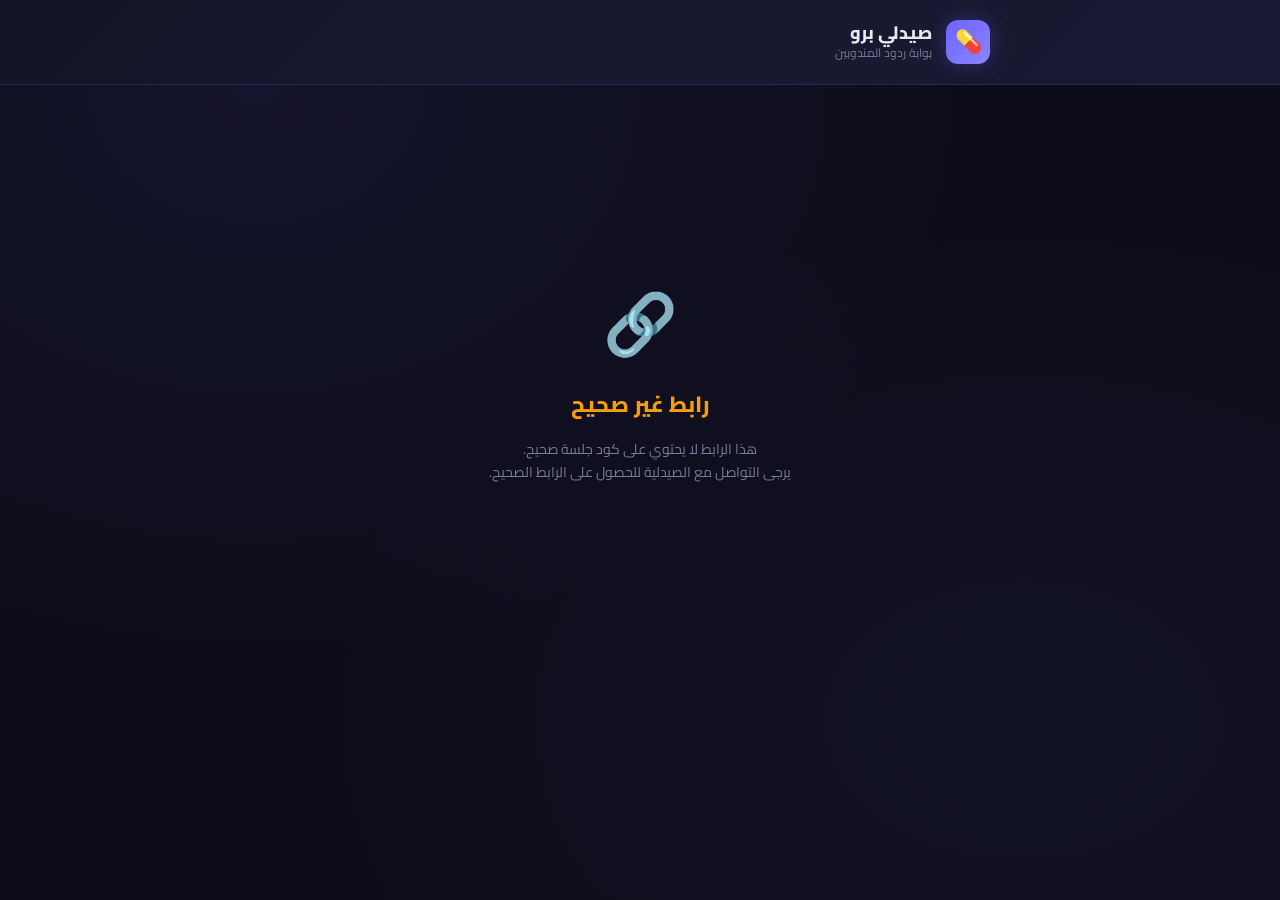
==== docs/index.html @ c00ca16e "feat: add rep web portal + local WiFi sync - Add docs/index.html: beautiful Arabic rep portal for Gi" ====
<!DOCTYPE html>
<html lang="ar" dir="rtl">
<head>
  <meta charset="UTF-8" />
  <meta name="viewport" content="width=device-width, initial-scale=1.0" />
  <title>صيدلي برو - رد المندوب</title>
  <meta name="description" content="بوابة ردود مندوبي المبيعات - صيدلي برو" />
  <link rel="preconnect" href="https://fonts.googleapis.com" />
  <link rel="preconnect" href="https://fonts.gstatic.com" crossorigin />
  <link href="https://fonts.googleapis.com/css2?family=Cairo:wght@400;600;700;800;900&display=swap" rel="stylesheet" />

  <style>
    /* ══════════════════════ RESET & BASE ══════════════════════ */
    *, *::before, *::after { box-sizing: border-box; margin: 0; padding: 0; }

    :root {
      --primary: #6C63FF;
      --primary-light: #8B85FF;
      --primary-glow: rgba(108, 99, 255, 0.3);
      --success: #22C55E;
      --success-light: rgba(34, 197, 94, 0.15);
      --danger: #EF4444;
      --danger-light: rgba(239, 68, 68, 0.15);
      --warning: #F59E0B;
      --warning-light: rgba(245, 158, 11, 0.15);
      --dark: #0D0D1A;
      --dark-card: #141428;
      --dark-card2: #1A1A35;
      --dark-border: rgba(108, 99, 255, 0.2);
      --text: #E8E8F0;
      --text-muted: #7A7A9A;
      --text-light: #B0B0CC;
      --glass: rgba(255, 255, 255, 0.04);
      --glass-border: rgba(255, 255, 255, 0.08);
    }

    html, body {
      min-height: 100vh;
      background: var(--dark);
      font-family: 'Cairo', sans-serif;
      color: var(--text);
      line-height: 1.6;
    }

    body {
      background: radial-gradient(ellipse at 20% 10%, rgba(108, 99, 255, 0.08) 0%, transparent 50%),
                  radial-gradient(ellipse at 80% 80%, rgba(108, 99, 255, 0.05) 0%, transparent 50%),
                  var(--dark);
    }

    /* ══════════════════════ SCROLLBAR ══════════════════════ */
    ::-webkit-scrollbar { width: 6px; }
    ::-webkit-scrollbar-track { background: var(--dark-card); }
    ::-webkit-scrollbar-thumb { background: var(--primary); border-radius: 3px; }

    /* ══════════════════════ HEADER ══════════════════════ */
    .header {
      background: linear-gradient(135deg, var(--dark-card) 0%, var(--dark-card2) 100%);
      border-bottom: 1px solid var(--dark-border);
      padding: 20px 24px;
      position: sticky;
      top: 0;
      z-index: 100;
      backdrop-filter: blur(20px);
    }

    .header-inner {
      max-width: 700px;
      margin: 0 auto;
      display: flex;
      align-items: center;
      gap: 14px;
    }

    .logo {
      width: 44px;
      height: 44px;
      background: linear-gradient(135deg, var(--primary), var(--primary-light));
      border-radius: 12px;
      display: flex;
      align-items: center;
      justify-content: center;
      font-size: 22px;
      box-shadow: 0 0 20px var(--primary-glow);
      flex-shrink: 0;
    }

    .header-text h1 {
      font-size: 18px;
      font-weight: 800;
      color: var(--text);
      line-height: 1.2;
    }

    .header-text p {
      font-size: 12px;
      color: var(--text-muted);
    }

    /* ══════════════════════ CONTAINER ══════════════════════ */
    .container {
      max-width: 700px;
      margin: 0 auto;
      padding: 24px 16px 100px;
    }

    /* ══════════════════════ LOADING STATE ══════════════════════ */
    #loading-screen {
      display: flex;
      flex-direction: column;
      align-items: center;
      justify-content: center;
      min-height: 60vh;
      gap: 20px;
    }

    .spinner {
      width: 56px;
      height: 56px;
      border: 3px solid var(--dark-border);
      border-top-color: var(--primary);
      border-radius: 50%;
      animation: spin 0.8s linear infinite;
    }

    @keyframes spin { to { transform: rotate(360deg); } }

    .loading-text {
      color: var(--text-muted);
      font-size: 15px;
    }

    /* ══════════════════════ ERROR STATE ══════════════════════ */
    #error-screen {
      display: none;
      flex-direction: column;
      align-items: center;
      justify-content: center;
      min-height: 60vh;
      gap: 16px;
      text-align: center;
      padding: 24px;
    }

    .error-icon {
      font-size: 60px;
      animation: shake 0.5s ease;
    }

    @keyframes shake {
      0%, 100% { transform: translateX(0); }
      25% { transform: translateX(-8px); }
      75% { transform: translateX(8px); }
    }

    .error-title {
      font-size: 22px;
      font-weight: 800;
      color: var(--danger);
    }

    .error-msg {
      font-size: 14px;
      color: var(--text-muted);
      max-width: 320px;
    }

    /* ══════════════════════ SUCCESS STATE ══════════════════════ */
    #success-screen {
      display: none;
      flex-direction: column;
      align-items: center;
      justify-content: center;
      min-height: 60vh;
      gap: 20px;
      text-align: center;
      padding: 24px;
    }

    .success-icon {
      font-size: 70px;
      animation: bounce 0.6s ease;
    }

    @keyframes bounce {
      0% { transform: scale(0.3); opacity: 0; }
      60% { transform: scale(1.1); }
      100% { transform: scale(1); opacity: 1; }
    }

    .success-title {
      font-size: 26px;
      font-weight: 900;
      color: var(--success);
    }

    .success-subtitle {
      font-size: 14px;
      color: var(--text-muted);
    }

    .response-code-card {
      background: var(--dark-card2);
      border: 2px solid var(--success);
      border-radius: 20px;
      padding: 24px 32px;
      text-align: center;
      box-shadow: 0 0 30px rgba(34, 197, 94, 0.2);
      margin-top: 8px;
    }

    .response-code-label {
      font-size: 13px;
      color: var(--text-muted);
      margin-bottom: 8px;
    }

    .response-code-value {
      font-size: 38px;
      font-weight: 900;
      color: var(--success);
      letter-spacing: 6px;
      direction: ltr;
      display: block;
    }

    .response-code-hint {
      font-size: 12px;
      color: var(--text-muted);
      margin-top: 10px;
    }

    /* ══════════════════════ MAIN CONTENT ══════════════════════ */
    #main-screen {
      display: none;
    }

    /* ══════════════════════ SESSION INFO CARD ══════════════════════ */
    .session-card {
      background: linear-gradient(135deg, var(--dark-card) 0%, var(--dark-card2) 100%);
      border: 1px solid var(--dark-border);
      border-radius: 20px;
      padding: 20px;
      margin-bottom: 20px;
      position: relative;
      overflow: hidden;
    }

    .session-card::before {
      content: '';
      position: absolute;
      top: 0;
      right: 0;
      width: 100px;
      height: 100px;
      background: radial-gradient(circle, var(--primary-glow) 0%, transparent 70%);
      pointer-events: none;
    }

    .session-badge {
      display: inline-flex;
      align-items: center;
      gap: 6px;
      background: var(--primary-glow);
      border: 1px solid var(--dark-border);
      border-radius: 99px;
      padding: 4px 12px;
      font-size: 11px;
      color: var(--primary-light);
      margin-bottom: 12px;
    }

    .session-badge .dot {
      width: 6px;
      height: 6px;
      background: var(--primary);
      border-radius: 50%;
      animation: pulse 1.5s ease-in-out infinite;
    }

    @keyframes pulse {
      0%, 100% { opacity: 1; transform: scale(1); }
      50% { opacity: 0.5; transform: scale(0.8); }
    }

    .pharmacy-name {
      font-size: 22px;
      font-weight: 900;
      color: var(--text);
      margin-bottom: 8px;
    }

    .session-meta {
      display: flex;
      flex-wrap: wrap;
      gap: 10px;
      margin-top: 12px;
    }

    .meta-chip {
      display: flex;
      align-items: center;
      gap: 6px;
      background: var(--glass);
      border: 1px solid var(--glass-border);
      border-radius: 10px;
      padding: 6px 12px;
      font-size: 12px;
      color: var(--text-light);
    }

    /* ══════════════════════ SECTION TITLE ══════════════════════ */
    .section-header {
      display: flex;
      align-items: center;
      gap: 10px;
      margin: 24px 0 14px;
    }

    .section-title {
      font-size: 16px;
      font-weight: 800;
      color: var(--text);
    }

    .section-count {
      background: var(--primary-glow);
      border: 1px solid var(--dark-border);
      color: var(--primary-light);
      font-size: 12px;
      font-weight: 700;
      padding: 2px 10px;
      border-radius: 99px;
    }

    /* ══════════════════════ ITEM CARD ══════════════════════ */
    .item-card {
      background: var(--dark-card);
      border: 1px solid var(--dark-border);
      border-radius: 16px;
      margin-bottom: 12px;
      overflow: hidden;
      transition: border-color 0.2s, box-shadow 0.2s;
    }

    .item-card:hover { border-color: var(--primary); }
    .item-card.available { border-color: rgba(34, 197, 94, 0.4); }
    .item-card.unavailable { border-color: rgba(239, 68, 68, 0.3); }

    .item-header {
      display: flex;
      align-items: center;
      gap: 12px;
      padding: 14px 16px;
      cursor: pointer;
      user-select: none;
    }

    .item-number {
      width: 32px;
      height: 32px;
      border-radius: 10px;
      background: var(--dark-card2);
      border: 1px solid var(--dark-border);
      display: flex;
      align-items: center;
      justify-content: center;
      font-size: 13px;
      font-weight: 700;
      color: var(--primary-light);
      flex-shrink: 0;
    }

    .item-info { flex: 1; min-width: 0; }

    .item-name {
      font-size: 15px;
      font-weight: 700;
      color: var(--text);
      margin-bottom: 2px;
      white-space: nowrap;
      overflow: hidden;
      text-overflow: ellipsis;
    }

    .item-sub {
      font-size: 12px;
      color: var(--text-muted);
    }

    .avail-toggle {
      display: flex;
      align-items: center;
      gap: 8px;
    }

    .toggle-btn {
      border: none;
      border-radius: 10px;
      padding: 6px 14px;
      font-family: 'Cairo', sans-serif;
      font-size: 12px;
      font-weight: 700;
      cursor: pointer;
      transition: all 0.2s;
    }

    .toggle-yes {
      background: var(--success-light);
      color: var(--success);
      border: 1px solid rgba(34, 197, 94, 0.3);
    }

    .toggle-yes.active {
      background: var(--success);
      color: #fff;
      box-shadow: 0 0 12px rgba(34, 197, 94, 0.4);
    }

    .toggle-no {
      background: var(--danger-light);
      color: var(--danger);
      border: 1px solid rgba(239, 68, 68, 0.3);
    }

    .toggle-no.active {
      background: var(--danger);
      color: #fff;
      box-shadow: 0 0 12px rgba(239, 68, 68, 0.4);
    }

    /* ══════════════════════ ITEM DETAILS (expandable) ══════════════════════ */
    .item-details {
      display: none;
      padding: 0 16px 16px;
      border-top: 1px solid var(--glass-border);
      margin-top: 0;
      animation: slideDown 0.2s ease;
    }

    @keyframes slideDown {
      from { opacity: 0; transform: translateY(-8px); }
      to { opacity: 1; transform: translateY(0); }
    }

    .item-details.open { display: block; }

    .fields-grid {
      display: grid;
      grid-template-columns: 1fr 1fr;
      gap: 10px;
      margin-top: 14px;
    }

    @media (max-width: 480px) {
      .fields-grid { grid-template-columns: 1fr; }
    }

    .field-group { display: flex; flex-direction: column; gap: 6px; }

    .field-label {
      font-size: 11px;
      font-weight: 700;
      color: var(--text-muted);
      text-transform: uppercase;
      letter-spacing: 0.5px;
    }

    .field-input {
      background: var(--dark-card2);
      border: 1px solid var(--dark-border);
      border-radius: 10px;
      padding: 10px 12px;
      color: var(--text);
      font-family: 'Cairo', sans-serif;
      font-size: 14px;
      width: 100%;
      transition: border-color 0.2s;
      direction: ltr;
    }

    .field-input:focus {
      outline: none;
      border-color: var(--primary);
      box-shadow: 0 0 0 3px var(--primary-glow);
    }

    .field-input::placeholder { color: var(--text-muted); }

    .notes-input {
      resize: none;
      height: 70px;
      direction: rtl;
    }

    .alt-input { direction: rtl; }

    .full-col { grid-column: 1 / -1; }

    /* ══════════════════════ PROGRESS BAR ══════════════════════ */
    .progress-bar-container {
      background: var(--dark-card);
      border: 1px solid var(--dark-border);
      border-radius: 16px;
      padding: 16px 20px;
      margin-bottom: 20px;
    }

    .progress-label {
      display: flex;
      justify-content: space-between;
      font-size: 13px;
      color: var(--text-muted);
      margin-bottom: 10px;
    }

    .progress-label span:last-child { color: var(--primary-light); font-weight: 700; }

    .progress-track {
      height: 8px;
      background: var(--dark-card2);
      border-radius: 99px;
      overflow: hidden;
    }

    .progress-fill {
      height: 100%;
      background: linear-gradient(90deg, var(--primary), var(--primary-light));
      border-radius: 99px;
      transition: width 0.4s ease;
      box-shadow: 0 0 10px var(--primary-glow);
    }

    /* ══════════════════════ SUBMIT BUTTON ══════════════════════ */
    .submit-bar {
      position: fixed;
      bottom: 0;
      left: 0;
      right: 0;
      background: var(--dark-card);
      border-top: 1px solid var(--dark-border);
      padding: 16px 20px;
      backdrop-filter: blur(20px);
      z-index: 99;
    }

    .submit-inner {
      max-width: 700px;
      margin: 0 auto;
    }

    .submit-btn {
      width: 100%;
      padding: 16px;
      background: linear-gradient(135deg, var(--primary), var(--primary-light));
      border: none;
      border-radius: 14px;
      color: #fff;
      font-family: 'Cairo', sans-serif;
      font-size: 16px;
      font-weight: 800;
      cursor: pointer;
      transition: all 0.2s;
      box-shadow: 0 4px 20px var(--primary-glow);
      display: flex;
      align-items: center;
      justify-content: center;
      gap: 10px;
    }

    .submit-btn:hover { transform: translateY(-1px); box-shadow: 0 6px 24px var(--primary-glow); }
    .submit-btn:active { transform: translateY(0); }
    .submit-btn:disabled {
      background: var(--dark-card2);
      color: var(--text-muted);
      cursor: not-allowed;
      box-shadow: none;
      transform: none;
    }

    .submit-btn .btn-spinner {
      width: 18px;
      height: 18px;
      border: 2px solid rgba(255,255,255,0.3);
      border-top-color: #fff;
      border-radius: 50%;
      animation: spin 0.7s linear infinite;
      display: none;
    }

    .submit-btn.loading .btn-text { display: none; }
    .submit-btn.loading .btn-spinner { display: block; }

    /* ══════════════════════ COPY BTN ══════════════════════ */
    .copy-btn {
      background: var(--dark-card2);
      border: 1px solid var(--dark-border);
      border-radius: 12px;
      padding: 12px 20px;
      color: var(--text);
      font-family: 'Cairo', sans-serif;
      font-size: 14px;
      font-weight: 700;
      cursor: pointer;
      transition: all 0.2s;
      display: flex;
      align-items: center;
      gap: 8px;
      width: 100%;
      justify-content: center;
      margin-top: 12px;
    }

    .copy-btn:hover { border-color: var(--primary); color: var(--primary-light); }

    /* ══════════════════════ NO CODE STATE ══════════════════════ */
    #nocode-screen {
      display: none;
      flex-direction: column;
      align-items: center;
      justify-content: center;
      min-height: 60vh;
      gap: 16px;
      text-align: center;
      padding: 24px;
    }

    /* ══════════════════════ ALREADY RESPONDED ══════════════════════ */
    #responded-screen {
      display: none;
      flex-direction: column;
      align-items: center;
      justify-content: center;
      min-height: 60vh;
      gap: 16px;
      text-align: center;
      padding: 24px;
    }

    .renew-btn {
      background: var(--primary-glow);
      border: 1px solid var(--dark-border);
      border-radius: 12px;
      padding: 12px 28px;
      color: var(--primary-light);
      font-family: 'Cairo', sans-serif;
      font-size: 14px;
      font-weight: 700;
      cursor: pointer;
      transition: all 0.2s;
      margin-top: 8px;
    }

    .renew-btn:hover { background: var(--primary); color: #fff; }

    /* ══════════════════════ UTILITY ══════════════════════ */
    .text-muted { color: var(--text-muted); font-size: 14px; }
    .mt-8 { margin-top: 8px; }
    .mt-16 { margin-top: 16px; }
  </style>
</head>
<body>

  <!-- HEADER -->
  <div class="header">
    <div class="header-inner">
      <div class="logo">💊</div>
      <div class="header-text">
        <h1>صيدلي برو</h1>
        <p>بوابة ردود المندوبين</p>
      </div>
    </div>
  </div>

  <!-- MAIN CONTAINER -->
  <div class="container">

    <!-- LOADING -->
    <div id="loading-screen">
      <div class="spinner"></div>
      <p class="loading-text">جاري تحميل البيانات...</p>
    </div>

    <!-- NO CODE -->
    <div id="nocode-screen">
      <div style="font-size:60px">🔗</div>
      <div class="error-title" style="color:var(--warning)">رابط غير صحيح</div>
      <p class="text-muted">هذا الرابط لا يحتوي على كود جلسة صحيح.<br/>يرجى التواصل مع الصيدلية للحصول على الرابط الصحيح.</p>
    </div>

    <!-- ERROR -->
    <div id="error-screen">
      <div class="error-icon">❌</div>
      <div class="error-title">حدث خطأ</div>
      <p class="error-msg" id="error-message">تعذّر تحميل البيانات. تحقق من الإنترنت وأعد المحاولة.</p>
      <button class="renew-btn" onclick="location.reload()">🔄 إعادة المحاولة</button>
    </div>

    <!-- ALREADY RESPONDED -->
    <div id="responded-screen">
      <div style="font-size:60px">✅</div>
      <div class="success-title">تم الرد مسبقاً</div>
      <p class="text-muted">لقد قمت بالرد على هذا الطلب من قبل.<br/>إذا أردت تجديد الجلسة، تواصل مع الصيدلية.</p>
      <button class="renew-btn" id="renew-btn">🔄 طلب تجديد الجلسة</button>
    </div>

    <!-- SUCCESS -->
    <div id="success-screen">
      <div class="success-icon">🎉</div>
      <div class="success-title">شكراً! تم إرسال ردك</div>
      <p class="success-subtitle" id="pharmacy-name-success">استلمت الصيدلية ردك بنجاح</p>
      <div class="response-code-card">
        <div class="response-code-label">كود الاستلام (أرسله للصيدلية)</div>
        <span class="response-code-value" id="response-code-display">--------</span>
        <div class="response-code-hint">📋 احفظ هذا الكود - الصيدلية ستطلبه لاستلام ردك</div>
      </div>
      <button class="copy-btn" id="copy-code-btn">
        <span>📋</span>
        <span>نسخ الكود</span>
      </button>
    </div>

    <!-- MAIN FORM -->
    <div id="main-screen">

      <!-- Session Info -->
      <div class="session-card">
        <div class="session-badge">
          <div class="dot"></div>
          <span>جلسة نشطة</span>
        </div>
        <div class="pharmacy-name" id="pharmacy-name">...</div>
        <div class="session-meta">
          <div class="meta-chip">👤 <span id="rep-name">...</span></div>
          <div class="meta-chip">💰 <span id="currency-display">ج.م</span></div>
          <div class="meta-chip">📦 <span id="items-count">0</span> صنف</div>
        </div>
      </div>

      <!-- Progress Bar -->
      <div class="progress-bar-container">
        <div class="progress-label">
          <span>تقدم الرد</span>
          <span id="progress-text">0 / 0</span>
        </div>
        <div class="progress-track">
          <div class="progress-fill" id="progress-fill" style="width:0%"></div>
        </div>
      </div>

      <!-- Items Section Title -->
      <div class="section-header">
        <span>📋</span>
        <span class="section-title">قائمة الأصناف المطلوبة</span>
        <span class="section-count" id="total-count">0</span>
      </div>

      <!-- Items List -->
      <div id="items-list"></div>

    </div><!-- /main-screen -->
  </div><!-- /container -->

  <!-- SUBMIT BAR -->
  <div class="submit-bar" id="submit-bar" style="display:none">
    <div class="submit-inner">
      <button class="submit-btn" id="submit-btn" onclick="submitResponse()">
        <div class="btn-spinner"></div>
        <span class="btn-text">✅ إرسال الردود</span>
      </button>
    </div>
  </div>

  <script>
    // ═══════════════════════════════════════════════════════════
    //  CONFIG  –  نفس بيانات Supabase المستخدمة في التطبيق
    // ═══════════════════════════════════════════════════════════
    const SUPABASE_URL  = 'https://kmrszdvsdqfaaksqhnqf.supabase.co/rest/v1';
    const SUPABASE_BASE = 'https://kmrszdvsdqfaaksqhnqf.supabase.co';
    const SUPABASE_KEY  = 'eyJhbGciOiJIUzI1NiIsInR5cCI6IkpXVCJ9.eyJpc3MiOiJzdXBhYmFzZSIsInJlZiI6ImttcnN6ZHZzZHFmYWFrc3FobnFmIiwicm9sZSI6ImFub24iLCJpYXQiOjE3Nzc0OTYwNTIsImV4cCI6MjA5MzA3MjA1Mn0.ac8p574OhOG9OPuHzCDOxeHNdEiUkFEtFG_l535Pl3A';

    const HEADERS = {
      'apikey': SUPABASE_KEY,
      'Authorization': `Bearer ${SUPABASE_KEY}`,
      'Content-Type': 'application/json',
      'Prefer': 'return=representation',
    };

    // ─── State ───────────────────────────────────────────────
    let sessionData   = null;
    let sessionItems  = [];
    let itemResponses = {}; // { itemId: { is_available, quantity, price, discount, rep_notes, rep_alternative } }

    // ─── Helpers ─────────────────────────────────────────────
    const $ = id => document.getElementById(id);

    function show(id)  { $(id).style.display = 'flex'; }
    function hide(id)  { $(id).style.display = 'none'; }
    function showBlock(id) { $(id).style.display = 'block'; }

    function hideAll() {
      ['loading-screen','error-screen','nocode-screen','responded-screen','success-screen','main-screen']
        .forEach(hide);
      hide('submit-bar');
    }

    function generateCode(len = 8) {
      const chars = 'ABCDEFGHJKLMNPQRSTUVWXYZ23456789';
      return Array.from({length: len}, () => chars[Math.floor(Math.random() * chars.length)]).join('');
    }

    // ─── API Calls ────────────────────────────────────────────
    async function apiFetch(endpoint, options = {}) {
      const res = await fetch(SUPABASE_URL + endpoint, {
        headers: HEADERS,
        ...options
      });
      if (!res.ok) {
        const text = await res.text();
        throw new Error(`HTTP ${res.status}: ${text}`);
      }
      return res.json();
    }

    async function apiPost(endpoint, body) {
      return apiFetch(endpoint, { method: 'POST', body: JSON.stringify(body) });
    }

    async function apiPatch(endpoint, body) {
      const res = await fetch(SUPABASE_URL + endpoint, {
        method: 'PATCH',
        headers: HEADERS,
        body: JSON.stringify(body)
      });
      return res;
    }

    // ─── INIT ─────────────────────────────────────────────────
    async function init() {
      const params = new URLSearchParams(window.location.search);
      const code   = (params.get('code') || '').trim().toUpperCase();

      if (!code) {
        hideAll();
        show('nocode-screen');
        return;
      }

      try {
        // 1. جلب بيانات الجلسة
        const sessions = await apiFetch(
          `/rep_sessions?session_code=eq.${encodeURIComponent(code)}&select=*`
        );

        if (!sessions || sessions.length === 0) {
          hideAll();
          $('error-message').textContent = `لم يتم العثور على الجلسة بالكود: ${code}. تأكد من الرابط أو تواصل مع الصيدلية.`;
          show('error-screen');
          return;
        }

        sessionData = sessions[0];

        // 2. تحقق من الصلاحية
        const expiresAt = new Date(sessionData.expires_at);
        if (expiresAt < new Date() && sessionData.status !== 'responded') {
          hideAll();
          $('error-message').textContent = 'انتهت صلاحية هذا الطلب. يرجى التواصل مع الصيدلية لتجديده.';
          show('error-screen');
          return;
        }

        // 3. تحقق إذا تم الرد مسبقاً
        if (sessionData.status === 'responded') {
          hideAll();
          show('responded-screen');
          $('renew-btn').onclick = () => requestRenewal(code);
          return;
        }

        // 4. جلب الأصناف
        const items = await apiFetch(
          `/session_items?session_id=eq.${sessionData.id}&is_private=eq.0&select=*`
        );

        sessionItems = items || [];

        // 5. عرض الواجهة
        renderUI();

      } catch (err) {
        console.error(err);
        hideAll();
        $('error-message').textContent = 'حدث خطأ في الاتصال: ' + err.message;
        show('error-screen');
      }
    }

    // ─── RENDER UI ───────────────────────────────────────────
    function renderUI() {
      hideAll();

      $('pharmacy-name').textContent       = sessionData.pharmacy_name || 'الصيدلية';
      $('pharmacy-name-success').textContent = `استلمت ${sessionData.pharmacy_name || 'الصيدلية'} ردك بنجاح`;
      $('rep-name').textContent            = sessionData.rep_name || '';
      $('currency-display').textContent    = sessionData.currency || 'ج.م';
      $('items-count').textContent         = sessionItems.length;
      $('total-count').textContent         = sessionItems.length;

      // Render items
      const list = $('items-list');
      list.innerHTML = '';

      sessionItems.forEach((item, idx) => {
        itemResponses[item.id] = {
          is_available: null,
          quantity: item.quantity || 1,
          price: '',
          discount: '',
          rep_notes: '',
          rep_alternative: ''
        };

        list.appendChild(buildItemCard(item, idx + 1));
      });

      updateProgress();
      showBlock('main-screen');
      showBlock('submit-bar');
    }

    // ─── BUILD ITEM CARD ─────────────────────────────────────
    function buildItemCard(item, num) {
      const card = document.createElement('div');
      card.className = 'item-card';
      card.id = `card-${item.id}`;

      const currency = sessionData.currency || 'ج.م';

      card.innerHTML = `
        <div class="item-header" onclick="toggleDetails('${item.id}')">
          <div class="item-number">${num}</div>
          <div class="item-info">
            <div class="item-name">${escHtml(item.drug_name || item.name || 'صنف')}</div>
            <div class="item-sub">${escHtml(item.company || '')} · ${item.quantity || 1} علبة</div>
          </div>
          <div class="avail-toggle" onclick="event.stopPropagation()">
            <button class="toggle-btn toggle-yes" id="yes-${item.id}"
              onclick="setAvailability('${item.id}', true)">✓ متوفر</button>
            <button class="toggle-btn toggle-no" id="no-${item.id}"
              onclick="setAvailability('${item.id}', false)">✗ ناقص</button>
          </div>
        </div>
        <div class="item-details" id="details-${item.id}">
          <div class="fields-grid">
            <div class="field-group">
              <label class="field-label">الكمية المتوفرة</label>
              <input class="field-input" type="number" min="0" placeholder="${item.quantity || 1}"
                id="qty-${item.id}"
                oninput="updateField('${item.id}', 'quantity', this.value)" />
            </div>
            <div class="field-group">
              <label class="field-label">السعر (${currency})</label>
              <input class="field-input" type="number" min="0" step="0.01" placeholder="0.00"
                id="price-${item.id}"
                oninput="updateField('${item.id}', 'price', this.value)" />
            </div>
            <div class="field-group">
              <label class="field-label">الخصم (%)</label>
              <input class="field-input" type="number" min="0" max="100" placeholder="0"
                id="disc-${item.id}"
                oninput="updateField('${item.id}', 'discount', this.value)" />
            </div>
            <div class="field-group">
              <label class="field-label">بديل مقترح</label>
              <input class="field-input alt-input" type="text" placeholder="اسم البديل..."
                id="alt-${item.id}"
                oninput="updateField('${item.id}', 'rep_alternative', this.value)" />
            </div>
            <div class="field-group full-col">
              <label class="field-label">ملاحظات</label>
              <textarea class="field-input notes-input" placeholder="أي ملاحظة إضافية..."
                id="notes-${item.id}"
                oninput="updateField('${item.id}', 'rep_notes', this.value)"></textarea>
            </div>
          </div>
        </div>
      `;

      return card;
    }

    // ─── TOGGLE DETAILS ──────────────────────────────────────
    function toggleDetails(itemId) {
      const det = $(`details-${itemId}`);
      det.classList.toggle('open');
    }

    // ─── SET AVAILABILITY ────────────────────────────────────
    function setAvailability(itemId, available) {
      itemResponses[itemId].is_available = available;

      const yesBtn = $(`yes-${itemId}`);
      const noBtn  = $(`no-${itemId}`);
      const card   = $(`card-${itemId}`);

      yesBtn.classList.toggle('active', available);
      noBtn.classList.toggle('active', !available);
      card.className = `item-card ${available ? 'available' : 'unavailable'}`;

      // Auto-open details when marked as available
      if (available) {
        $(`details-${itemId}`).classList.add('open');
      } else {
        $(`details-${itemId}`).classList.remove('open');
      }

      updateProgress();
    }

    // ─── UPDATE FIELD ────────────────────────────────────────
    function updateField(itemId, field, value) {
      itemResponses[itemId][field] = value;
    }

    // ─── PROGRESS ────────────────────────────────────────────
    function updateProgress() {
      const total    = sessionItems.length;
      const answered = Object.values(itemResponses).filter(r => r.is_available !== null).length;
      const pct      = total > 0 ? Math.round((answered / total) * 100) : 0;

      $('progress-text').textContent = `${answered} / ${total}`;
      $('progress-fill').style.width = pct + '%';

      const btn = $('submit-btn');
      btn.disabled = answered < total;
    }

    // ─── SUBMIT ──────────────────────────────────────────────
    async function submitResponse() {
      const unanswered = sessionItems.filter(
        item => itemResponses[item.id]?.is_available === null
      );

      if (unanswered.length > 0) {
        alert(`يرجى تحديد توفر جميع الأصناف (${unanswered.length} صنف لم يتم الرد عليه)`);
        return;
      }

      const btn = $('submit-btn');
      btn.disabled = true;
      btn.classList.add('loading');

      try {
        // 1. تحديث كل صنف
        for (const item of sessionItems) {
          const resp = itemResponses[item.id];
          await apiPatch(
            `/session_items?id=eq.${item.id}&session_id=eq.${sessionData.id}`,
            {
              is_available:    resp.is_available ? 1 : 0,
              quantity:        resp.quantity ? Number(resp.quantity) : 0,
              price:           resp.price ? Number(resp.price) : 0,
              discount:        resp.discount ? Number(resp.discount) : 0,
              rep_notes:       resp.rep_notes || '',
              rep_alternative: resp.rep_alternative || ''
            }
          );
        }

        // 2. تحديث حالة الجلسة → responded
        await apiPatch(
          `/rep_sessions?id=eq.${sessionData.id}`,
          {
            status: 'responded',
            responded_at: new Date().toISOString()
          }
        );

        // 3. توليد كود الاستلام وحفظه
        const responseCode = generateCode(8);
        await apiPost('/response_codes', {
          response_code: responseCode,
          session_id:    sessionData.id
        });

        // 4. عرض شاشة النجاح
        hideAll();
        $('response-code-display').textContent = responseCode;
        show('success-screen');

        // 5. نسخ الكود
        $('copy-code-btn').onclick = () => {
          navigator.clipboard.writeText(responseCode).then(() => {
            $('copy-code-btn').innerHTML = '<span>✅</span><span>تم النسخ!</span>';
            setTimeout(() => {
              $('copy-code-btn').innerHTML = '<span>📋</span><span>نسخ الكود</span>';
            }, 2000);
          }).catch(() => {
            alert('كود الاستلام: ' + responseCode);
          });
        };

      } catch (err) {
        console.error(err);
        btn.disabled = false;
        btn.classList.remove('loading');
        alert('حدث خطأ أثناء الإرسال: ' + err.message + '\nتحقق من الإنترنت وأعد المحاولة.');
      }
    }

    // ─── REQUEST RENEWAL ─────────────────────────────────────
    async function requestRenewal(code) {
      const btn = $('renew-btn');
      btn.disabled = true;
      btn.textContent = 'جاري الإرسال...';

      try {
        // إرسال طلب تجديد
        await fetch(`${SUPABASE_BASE}/functions/v1/submit-response`, {
          method: 'POST',
          headers: { ...HEADERS, 'Content-Type': 'application/json' },
          body: JSON.stringify({ action: 'renew', session_code: code })
        });
        btn.textContent = '✅ تم إرسال طلب التجديد';
      } catch (e) {
        btn.textContent = '❌ فشل الإرسال - حاول مجدداً';
        btn.disabled = false;
      }
    }

    // ─── ESCAPE HTML ─────────────────────────────────────────
    function escHtml(str) {
      return String(str)
        .replace(/&/g, '&amp;')
        .replace(/</g, '&lt;')
        .replace(/>/g, '&gt;')
        .replace(/"/g, '&quot;');
    }

    // ─── START ───────────────────────────────────────────────
    init();
  </script>

</body>
</html>
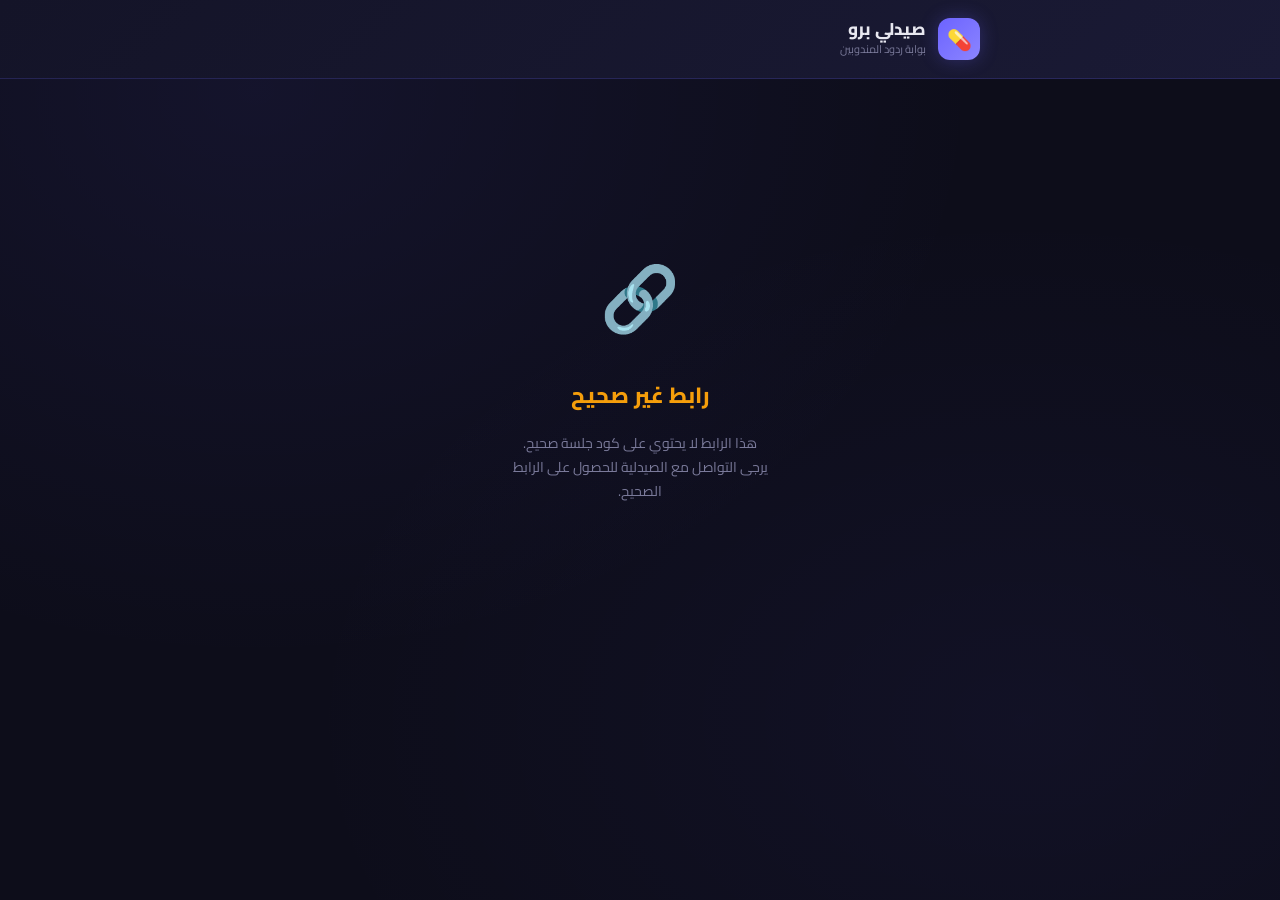
==== commit 14aa2b6b: "feat: self-contained pharmacy links - each pharmacy uses own Supabase - buildRepLink() now embeds ph" ====
--- a/docs/index.html
+++ b/docs/index.html
@@ -10,1137 +10,619 @@
   <link href="https://fonts.googleapis.com/css2?family=Cairo:wght@400;600;700;800;900&display=swap" rel="stylesheet" />
 
   <style>
-    /* ══════════════════════ RESET & BASE ══════════════════════ */
     *, *::before, *::after { box-sizing: border-box; margin: 0; padding: 0; }
 
     :root {
       --primary: #6C63FF;
       --primary-light: #8B85FF;
-      --primary-glow: rgba(108, 99, 255, 0.3);
+      --primary-glow: rgba(108,99,255,0.28);
       --success: #22C55E;
-      --success-light: rgba(34, 197, 94, 0.15);
+      --success-light: rgba(34,197,94,0.15);
       --danger: #EF4444;
-      --danger-light: rgba(239, 68, 68, 0.15);
+      --danger-light: rgba(239,68,68,0.15);
       --warning: #F59E0B;
-      --warning-light: rgba(245, 158, 11, 0.15);
       --dark: #0D0D1A;
       --dark-card: #141428;
       --dark-card2: #1A1A35;
-      --dark-border: rgba(108, 99, 255, 0.2);
+      --dark-border: rgba(108,99,255,0.2);
       --text: #E8E8F0;
       --text-muted: #7A7A9A;
       --text-light: #B0B0CC;
-      --glass: rgba(255, 255, 255, 0.04);
-      --glass-border: rgba(255, 255, 255, 0.08);
-    }
-
-    html, body {
-      min-height: 100vh;
-      background: var(--dark);
-      font-family: 'Cairo', sans-serif;
-      color: var(--text);
-      line-height: 1.6;
-    }
+      --glass: rgba(255,255,255,0.04);
+      --glass-border: rgba(255,255,255,0.08);
+    }
+
+    html, body { min-height: 100vh; background: var(--dark); font-family: 'Cairo', sans-serif; color: var(--text); }
 
     body {
-      background: radial-gradient(ellipse at 20% 10%, rgba(108, 99, 255, 0.08) 0%, transparent 50%),
-                  radial-gradient(ellipse at 80% 80%, rgba(108, 99, 255, 0.05) 0%, transparent 50%),
-                  var(--dark);
-    }
-
-    /* ══════════════════════ SCROLLBAR ══════════════════════ */
-    ::-webkit-scrollbar { width: 6px; }
+      background:
+        radial-gradient(ellipse at 20% 10%, rgba(108,99,255,0.08) 0%, transparent 50%),
+        radial-gradient(ellipse at 80% 80%, rgba(108,99,255,0.05) 0%, transparent 50%),
+        var(--dark);
+    }
+
+    ::-webkit-scrollbar { width: 5px; }
     ::-webkit-scrollbar-track { background: var(--dark-card); }
     ::-webkit-scrollbar-thumb { background: var(--primary); border-radius: 3px; }
 
-    /* ══════════════════════ HEADER ══════════════════════ */
+    /* HEADER */
     .header {
       background: linear-gradient(135deg, var(--dark-card) 0%, var(--dark-card2) 100%);
       border-bottom: 1px solid var(--dark-border);
-      padding: 20px 24px;
-      position: sticky;
-      top: 0;
-      z-index: 100;
+      padding: 18px 20px;
+      position: sticky; top: 0; z-index: 100;
       backdrop-filter: blur(20px);
     }
-
-    .header-inner {
-      max-width: 700px;
-      margin: 0 auto;
-      display: flex;
-      align-items: center;
-      gap: 14px;
-    }
-
+    .header-inner { max-width: 680px; margin: 0 auto; display: flex; align-items: center; gap: 12px; }
     .logo {
-      width: 44px;
-      height: 44px;
+      width: 42px; height: 42px;
       background: linear-gradient(135deg, var(--primary), var(--primary-light));
-      border-radius: 12px;
-      display: flex;
-      align-items: center;
-      justify-content: center;
-      font-size: 22px;
-      box-shadow: 0 0 20px var(--primary-glow);
-      flex-shrink: 0;
-    }
-
-    .header-text h1 {
-      font-size: 18px;
-      font-weight: 800;
-      color: var(--text);
-      line-height: 1.2;
-    }
-
-    .header-text p {
-      font-size: 12px;
-      color: var(--text-muted);
-    }
-
-    /* ══════════════════════ CONTAINER ══════════════════════ */
-    .container {
-      max-width: 700px;
-      margin: 0 auto;
-      padding: 24px 16px 100px;
-    }
-
-    /* ══════════════════════ LOADING STATE ══════════════════════ */
-    #loading-screen {
-      display: flex;
-      flex-direction: column;
-      align-items: center;
-      justify-content: center;
-      min-height: 60vh;
-      gap: 20px;
-    }
-
-    .spinner {
-      width: 56px;
-      height: 56px;
-      border: 3px solid var(--dark-border);
-      border-top-color: var(--primary);
-      border-radius: 50%;
-      animation: spin 0.8s linear infinite;
-    }
-
+      border-radius: 12px; display: flex; align-items: center; justify-content: center;
+      font-size: 20px; box-shadow: 0 0 18px var(--primary-glow); flex-shrink: 0;
+    }
+    .header h1 { font-size: 17px; font-weight: 800; color: var(--text); line-height: 1.2; }
+    .header p  { font-size: 11px; color: var(--text-muted); }
+
+    /* CONTAINER */
+    .container { max-width: 680px; margin: 0 auto; padding: 22px 14px 110px; }
+
+    /* STATES */
+    .state-screen {
+      display: none; flex-direction: column; align-items: center;
+      justify-content: center; min-height: 60vh; gap: 16px; text-align: center; padding: 24px;
+    }
+    .state-icon { font-size: 64px; }
+    .state-title { font-size: 22px; font-weight: 800; }
+    .state-msg { font-size: 14px; color: var(--text-muted); max-width: 300px; line-height: 1.7; }
+
+    /* LOADING */
+    #loading-screen { display: flex; flex-direction: column; align-items: center; justify-content: center; min-height: 60vh; gap: 18px; }
+    .spinner { width: 52px; height: 52px; border: 3px solid var(--dark-border); border-top-color: var(--primary); border-radius: 50%; animation: spin 0.75s linear infinite; }
     @keyframes spin { to { transform: rotate(360deg); } }
-
-    .loading-text {
-      color: var(--text-muted);
-      font-size: 15px;
-    }
-
-    /* ══════════════════════ ERROR STATE ══════════════════════ */
-    #error-screen {
-      display: none;
-      flex-direction: column;
-      align-items: center;
-      justify-content: center;
-      min-height: 60vh;
-      gap: 16px;
-      text-align: center;
-      padding: 24px;
-    }
-
-    .error-icon {
-      font-size: 60px;
-      animation: shake 0.5s ease;
-    }
-
-    @keyframes shake {
-      0%, 100% { transform: translateX(0); }
-      25% { transform: translateX(-8px); }
-      75% { transform: translateX(8px); }
-    }
-
-    .error-title {
-      font-size: 22px;
-      font-weight: 800;
-      color: var(--danger);
-    }
-
-    .error-msg {
-      font-size: 14px;
-      color: var(--text-muted);
-      max-width: 320px;
-    }
-
-    /* ══════════════════════ SUCCESS STATE ══════════════════════ */
-    #success-screen {
-      display: none;
-      flex-direction: column;
-      align-items: center;
-      justify-content: center;
-      min-height: 60vh;
-      gap: 20px;
-      text-align: center;
-      padding: 24px;
-    }
-
-    .success-icon {
-      font-size: 70px;
-      animation: bounce 0.6s ease;
-    }
-
-    @keyframes bounce {
-      0% { transform: scale(0.3); opacity: 0; }
-      60% { transform: scale(1.1); }
-      100% { transform: scale(1); opacity: 1; }
-    }
-
-    .success-title {
-      font-size: 26px;
-      font-weight: 900;
-      color: var(--success);
-    }
-
-    .success-subtitle {
-      font-size: 14px;
-      color: var(--text-muted);
-    }
-
-    .response-code-card {
-      background: var(--dark-card2);
-      border: 2px solid var(--success);
-      border-radius: 20px;
-      padding: 24px 32px;
-      text-align: center;
-      box-shadow: 0 0 30px rgba(34, 197, 94, 0.2);
-      margin-top: 8px;
-    }
-
-    .response-code-label {
-      font-size: 13px;
-      color: var(--text-muted);
-      margin-bottom: 8px;
-    }
-
-    .response-code-value {
-      font-size: 38px;
-      font-weight: 900;
-      color: var(--success);
-      letter-spacing: 6px;
-      direction: ltr;
-      display: block;
-    }
-
-    .response-code-hint {
-      font-size: 12px;
-      color: var(--text-muted);
-      margin-top: 10px;
-    }
-
-    /* ══════════════════════ MAIN CONTENT ══════════════════════ */
-    #main-screen {
-      display: none;
-    }
-
-    /* ══════════════════════ SESSION INFO CARD ══════════════════════ */
+    .loading-text { color: var(--text-muted); font-size: 14px; }
+
+    /* BUTTONS */
+    .action-btn {
+      background: var(--primary-glow); border: 1px solid var(--dark-border);
+      border-radius: 12px; padding: 11px 24px;
+      color: var(--primary-light); font-family: 'Cairo', sans-serif;
+      font-size: 14px; font-weight: 700; cursor: pointer; transition: all 0.2s; margin-top: 8px;
+    }
+    .action-btn:hover { background: var(--primary); color: #fff; }
+
+    /* SESSION CARD */
     .session-card {
       background: linear-gradient(135deg, var(--dark-card) 0%, var(--dark-card2) 100%);
-      border: 1px solid var(--dark-border);
-      border-radius: 20px;
-      padding: 20px;
-      margin-bottom: 20px;
-      position: relative;
-      overflow: hidden;
-    }
-
+      border: 1px solid var(--dark-border); border-radius: 20px;
+      padding: 20px; margin-bottom: 18px; position: relative; overflow: hidden;
+    }
     .session-card::before {
-      content: '';
-      position: absolute;
-      top: 0;
-      right: 0;
-      width: 100px;
-      height: 100px;
+      content:''; position: absolute; top:0; right:0;
+      width: 90px; height: 90px;
       background: radial-gradient(circle, var(--primary-glow) 0%, transparent 70%);
       pointer-events: none;
     }
-
-    .session-badge {
-      display: inline-flex;
-      align-items: center;
-      gap: 6px;
-      background: var(--primary-glow);
-      border: 1px solid var(--dark-border);
-      border-radius: 99px;
-      padding: 4px 12px;
-      font-size: 11px;
-      color: var(--primary-light);
-      margin-bottom: 12px;
-    }
-
-    .session-badge .dot {
-      width: 6px;
-      height: 6px;
-      background: var(--primary);
-      border-radius: 50%;
-      animation: pulse 1.5s ease-in-out infinite;
-    }
-
-    @keyframes pulse {
-      0%, 100% { opacity: 1; transform: scale(1); }
-      50% { opacity: 0.5; transform: scale(0.8); }
-    }
-
-    .pharmacy-name {
-      font-size: 22px;
-      font-weight: 900;
-      color: var(--text);
-      margin-bottom: 8px;
-    }
-
-    .session-meta {
-      display: flex;
-      flex-wrap: wrap;
-      gap: 10px;
-      margin-top: 12px;
-    }
-
+    .live-badge {
+      display: inline-flex; align-items: center; gap: 6px;
+      background: var(--primary-glow); border: 1px solid var(--dark-border);
+      border-radius: 99px; padding: 3px 12px; font-size: 11px;
+      color: var(--primary-light); margin-bottom: 12px;
+    }
+    .live-dot { width: 6px; height: 6px; background: var(--primary); border-radius: 50%; animation: pulse 1.5s ease-in-out infinite; }
+    @keyframes pulse { 0%,100%{opacity:1;transform:scale(1)} 50%{opacity:.5;transform:scale(.8)} }
+
+    .pharmacy-name { font-size: 21px; font-weight: 900; color: var(--text); margin-bottom: 8px; }
+    .session-meta  { display: flex; flex-wrap: wrap; gap: 8px; margin-top: 10px; }
     .meta-chip {
-      display: flex;
-      align-items: center;
-      gap: 6px;
-      background: var(--glass);
-      border: 1px solid var(--glass-border);
-      border-radius: 10px;
-      padding: 6px 12px;
-      font-size: 12px;
-      color: var(--text-light);
-    }
-
-    /* ══════════════════════ SECTION TITLE ══════════════════════ */
-    .section-header {
-      display: flex;
-      align-items: center;
-      gap: 10px;
-      margin: 24px 0 14px;
-    }
-
-    .section-title {
-      font-size: 16px;
-      font-weight: 800;
-      color: var(--text);
-    }
-
-    .section-count {
-      background: var(--primary-glow);
-      border: 1px solid var(--dark-border);
-      color: var(--primary-light);
-      font-size: 12px;
-      font-weight: 700;
-      padding: 2px 10px;
-      border-radius: 99px;
-    }
-
-    /* ══════════════════════ ITEM CARD ══════════════════════ */
+      display: flex; align-items: center; gap: 5px;
+      background: var(--glass); border: 1px solid var(--glass-border);
+      border-radius: 10px; padding: 5px 11px; font-size: 12px; color: var(--text-light);
+    }
+
+    /* PROGRESS */
+    .progress-box {
+      background: var(--dark-card); border: 1px solid var(--dark-border);
+      border-radius: 16px; padding: 14px 18px; margin-bottom: 18px;
+    }
+    .progress-label { display: flex; justify-content: space-between; font-size: 12px; color: var(--text-muted); margin-bottom: 8px; }
+    .progress-label span:last-child { color: var(--primary-light); font-weight: 700; }
+    .progress-track { height: 7px; background: var(--dark-card2); border-radius: 99px; overflow: hidden; }
+    .progress-fill  { height: 100%; background: linear-gradient(90deg, var(--primary), var(--primary-light)); border-radius: 99px; transition: width .35s ease; box-shadow: 0 0 8px var(--primary-glow); }
+
+    /* SECTION */
+    .section-header { display: flex; align-items: center; gap: 8px; margin: 20px 0 12px; }
+    .section-title  { font-size: 15px; font-weight: 800; color: var(--text); }
+    .section-count  { background: var(--primary-glow); border: 1px solid var(--dark-border); color: var(--primary-light); font-size: 11px; font-weight: 700; padding: 2px 10px; border-radius: 99px; }
+
+    /* ITEM CARD */
     .item-card {
-      background: var(--dark-card);
-      border: 1px solid var(--dark-border);
-      border-radius: 16px;
-      margin-bottom: 12px;
-      overflow: hidden;
-      transition: border-color 0.2s, box-shadow 0.2s;
-    }
-
-    .item-card:hover { border-color: var(--primary); }
-    .item-card.available { border-color: rgba(34, 197, 94, 0.4); }
-    .item-card.unavailable { border-color: rgba(239, 68, 68, 0.3); }
-
-    .item-header {
-      display: flex;
-      align-items: center;
-      gap: 12px;
-      padding: 14px 16px;
-      cursor: pointer;
-      user-select: none;
-    }
-
-    .item-number {
-      width: 32px;
-      height: 32px;
-      border-radius: 10px;
-      background: var(--dark-card2);
-      border: 1px solid var(--dark-border);
-      display: flex;
-      align-items: center;
-      justify-content: center;
-      font-size: 13px;
-      font-weight: 700;
-      color: var(--primary-light);
-      flex-shrink: 0;
-    }
-
+      background: var(--dark-card); border: 1px solid var(--dark-border);
+      border-radius: 16px; margin-bottom: 10px; overflow: hidden;
+      transition: border-color .2s;
+    }
+    .item-card:hover   { border-color: var(--primary); }
+    .item-card.avail   { border-color: rgba(34,197,94,.45); }
+    .item-card.unavail { border-color: rgba(239,68,68,.35); }
+
+    .item-header { display: flex; align-items: center; gap: 10px; padding: 13px 14px; cursor: pointer; user-select: none; }
+    .item-num {
+      width: 30px; height: 30px; border-radius: 9px;
+      background: var(--dark-card2); border: 1px solid var(--dark-border);
+      display: flex; align-items: center; justify-content: center;
+      font-size: 12px; font-weight: 700; color: var(--primary-light); flex-shrink: 0;
+    }
     .item-info { flex: 1; min-width: 0; }
-
-    .item-name {
-      font-size: 15px;
-      font-weight: 700;
-      color: var(--text);
-      margin-bottom: 2px;
-      white-space: nowrap;
-      overflow: hidden;
-      text-overflow: ellipsis;
-    }
-
-    .item-sub {
-      font-size: 12px;
-      color: var(--text-muted);
-    }
-
-    .avail-toggle {
-      display: flex;
-      align-items: center;
-      gap: 8px;
-    }
-
-    .toggle-btn {
-      border: none;
-      border-radius: 10px;
-      padding: 6px 14px;
-      font-family: 'Cairo', sans-serif;
-      font-size: 12px;
-      font-weight: 700;
-      cursor: pointer;
-      transition: all 0.2s;
-    }
-
-    .toggle-yes {
-      background: var(--success-light);
-      color: var(--success);
-      border: 1px solid rgba(34, 197, 94, 0.3);
-    }
-
-    .toggle-yes.active {
-      background: var(--success);
-      color: #fff;
-      box-shadow: 0 0 12px rgba(34, 197, 94, 0.4);
-    }
-
-    .toggle-no {
-      background: var(--danger-light);
-      color: var(--danger);
-      border: 1px solid rgba(239, 68, 68, 0.3);
-    }
-
-    .toggle-no.active {
-      background: var(--danger);
-      color: #fff;
-      box-shadow: 0 0 12px rgba(239, 68, 68, 0.4);
-    }
-
-    /* ══════════════════════ ITEM DETAILS (expandable) ══════════════════════ */
-    .item-details {
-      display: none;
-      padding: 0 16px 16px;
-      border-top: 1px solid var(--glass-border);
-      margin-top: 0;
-      animation: slideDown 0.2s ease;
-    }
-
-    @keyframes slideDown {
-      from { opacity: 0; transform: translateY(-8px); }
-      to { opacity: 1; transform: translateY(0); }
-    }
-
+    .item-name { font-size: 14px; font-weight: 700; color: var(--text); margin-bottom: 1px; white-space: nowrap; overflow: hidden; text-overflow: ellipsis; }
+    .item-sub  { font-size: 11px; color: var(--text-muted); }
+
+    .avail-btns { display: flex; gap: 6px; flex-shrink: 0; }
+    .tbtn {
+      border: none; border-radius: 9px; padding: 5px 12px;
+      font-family: 'Cairo', sans-serif; font-size: 11px; font-weight: 700;
+      cursor: pointer; transition: all .18s;
+    }
+    .tbtn-yes { background: var(--success-light); color: var(--success); border: 1px solid rgba(34,197,94,.3); }
+    .tbtn-yes.on { background: var(--success); color: #fff; box-shadow: 0 0 10px rgba(34,197,94,.4); }
+    .tbtn-no  { background: var(--danger-light);  color: var(--danger);  border: 1px solid rgba(239,68,68,.3); }
+    .tbtn-no.on  { background: var(--danger);  color: #fff; box-shadow: 0 0 10px rgba(239,68,68,.4); }
+
+    /* ITEM DETAILS */
+    .item-details { display: none; padding: 0 14px 14px; border-top: 1px solid var(--glass-border); animation: slideDown .18s ease; }
+    @keyframes slideDown { from{opacity:0;transform:translateY(-6px)} to{opacity:1;transform:translateY(0)} }
     .item-details.open { display: block; }
 
-    .fields-grid {
-      display: grid;
-      grid-template-columns: 1fr 1fr;
-      gap: 10px;
-      margin-top: 14px;
-    }
-
-    @media (max-width: 480px) {
-      .fields-grid { grid-template-columns: 1fr; }
-    }
-
-    .field-group { display: flex; flex-direction: column; gap: 6px; }
-
-    .field-label {
-      font-size: 11px;
-      font-weight: 700;
-      color: var(--text-muted);
-      text-transform: uppercase;
-      letter-spacing: 0.5px;
-    }
-
-    .field-input {
-      background: var(--dark-card2);
-      border: 1px solid var(--dark-border);
-      border-radius: 10px;
-      padding: 10px 12px;
-      color: var(--text);
-      font-family: 'Cairo', sans-serif;
-      font-size: 14px;
-      width: 100%;
-      transition: border-color 0.2s;
-      direction: ltr;
-    }
-
-    .field-input:focus {
-      outline: none;
-      border-color: var(--primary);
-      box-shadow: 0 0 0 3px var(--primary-glow);
-    }
-
-    .field-input::placeholder { color: var(--text-muted); }
-
-    .notes-input {
-      resize: none;
-      height: 70px;
-      direction: rtl;
-    }
-
-    .alt-input { direction: rtl; }
-
-    .full-col { grid-column: 1 / -1; }
-
-    /* ══════════════════════ PROGRESS BAR ══════════════════════ */
-    .progress-bar-container {
-      background: var(--dark-card);
-      border: 1px solid var(--dark-border);
-      border-radius: 16px;
-      padding: 16px 20px;
-      margin-bottom: 20px;
-    }
-
-    .progress-label {
-      display: flex;
-      justify-content: space-between;
-      font-size: 13px;
-      color: var(--text-muted);
-      margin-bottom: 10px;
-    }
-
-    .progress-label span:last-child { color: var(--primary-light); font-weight: 700; }
-
-    .progress-track {
-      height: 8px;
-      background: var(--dark-card2);
-      border-radius: 99px;
-      overflow: hidden;
-    }
-
-    .progress-fill {
-      height: 100%;
-      background: linear-gradient(90deg, var(--primary), var(--primary-light));
-      border-radius: 99px;
-      transition: width 0.4s ease;
-      box-shadow: 0 0 10px var(--primary-glow);
-    }
-
-    /* ══════════════════════ SUBMIT BUTTON ══════════════════════ */
+    .fields-grid { display: grid; grid-template-columns: 1fr 1fr; gap: 9px; margin-top: 12px; }
+    @media(max-width:460px){ .fields-grid{ grid-template-columns:1fr; } }
+
+    .fg { display: flex; flex-direction: column; gap: 5px; }
+    .flabel { font-size: 10px; font-weight: 700; color: var(--text-muted); letter-spacing: .5px; }
+    .finput {
+      background: var(--dark-card2); border: 1px solid var(--dark-border);
+      border-radius: 9px; padding: 9px 11px; color: var(--text);
+      font-family: 'Cairo', sans-serif; font-size: 13px; width: 100%;
+      transition: border-color .18s; direction: ltr;
+    }
+    .finput:focus { outline: none; border-color: var(--primary); box-shadow: 0 0 0 2px var(--primary-glow); }
+    .finput::placeholder { color: var(--text-muted); }
+    .finput-rtl { direction: rtl; }
+    .finput-notes { resize: none; height: 65px; direction: rtl; }
+    .full { grid-column: 1/-1; }
+
+    /* SUCCESS CODE CARD */
+    .code-card {
+      background: var(--dark-card2); border: 2px solid var(--success);
+      border-radius: 20px; padding: 22px 28px; text-align: center;
+      box-shadow: 0 0 28px rgba(34,197,94,.2); margin-top: 8px;
+    }
+    .code-label { font-size: 12px; color: var(--text-muted); margin-bottom: 8px; }
+    .code-value { font-size: 36px; font-weight: 900; color: var(--success); letter-spacing: 6px; direction: ltr; display: block; }
+    .code-hint  { font-size: 11px; color: var(--text-muted); margin-top: 8px; }
+
+    .copy-btn {
+      background: var(--dark-card2); border: 1px solid var(--dark-border);
+      border-radius: 12px; padding: 11px 20px; color: var(--text);
+      font-family: 'Cairo', sans-serif; font-size: 13px; font-weight: 700;
+      cursor: pointer; transition: all .2s;
+      display: flex; align-items: center; gap: 7px;
+      width: 100%; justify-content: center; margin-top: 10px;
+    }
+    .copy-btn:hover { border-color: var(--primary); color: var(--primary-light); }
+
+    /* SUBMIT BAR */
     .submit-bar {
-      position: fixed;
-      bottom: 0;
-      left: 0;
-      right: 0;
-      background: var(--dark-card);
-      border-top: 1px solid var(--dark-border);
-      padding: 16px 20px;
-      backdrop-filter: blur(20px);
-      z-index: 99;
-    }
-
-    .submit-inner {
-      max-width: 700px;
-      margin: 0 auto;
-    }
-
+      position: fixed; bottom: 0; left: 0; right: 0;
+      background: var(--dark-card); border-top: 1px solid var(--dark-border);
+      padding: 14px 18px; backdrop-filter: blur(20px); z-index: 99;
+    }
+    .submit-inner { max-width: 680px; margin: 0 auto; }
     .submit-btn {
-      width: 100%;
-      padding: 16px;
+      width: 100%; padding: 15px;
       background: linear-gradient(135deg, var(--primary), var(--primary-light));
-      border: none;
-      border-radius: 14px;
-      color: #fff;
-      font-family: 'Cairo', sans-serif;
-      font-size: 16px;
-      font-weight: 800;
-      cursor: pointer;
-      transition: all 0.2s;
-      box-shadow: 0 4px 20px var(--primary-glow);
-      display: flex;
-      align-items: center;
-      justify-content: center;
-      gap: 10px;
-    }
-
-    .submit-btn:hover { transform: translateY(-1px); box-shadow: 0 6px 24px var(--primary-glow); }
-    .submit-btn:active { transform: translateY(0); }
-    .submit-btn:disabled {
-      background: var(--dark-card2);
-      color: var(--text-muted);
-      cursor: not-allowed;
-      box-shadow: none;
-      transform: none;
-    }
-
-    .submit-btn .btn-spinner {
-      width: 18px;
-      height: 18px;
-      border: 2px solid rgba(255,255,255,0.3);
-      border-top-color: #fff;
-      border-radius: 50%;
-      animation: spin 0.7s linear infinite;
-      display: none;
-    }
-
+      border: none; border-radius: 13px; color: #fff;
+      font-family: 'Cairo', sans-serif; font-size: 15px; font-weight: 800;
+      cursor: pointer; transition: all .2s; box-shadow: 0 4px 18px var(--primary-glow);
+      display: flex; align-items: center; justify-content: center; gap: 8px;
+    }
+    .submit-btn:hover:not(:disabled) { transform: translateY(-1px); box-shadow: 0 6px 22px var(--primary-glow); }
+    .submit-btn:disabled { background: var(--dark-card2); color: var(--text-muted); cursor: not-allowed; box-shadow: none; }
+    .btn-spinner { width: 17px; height: 17px; border: 2px solid rgba(255,255,255,.3); border-top-color:#fff; border-radius:50%; animation:spin .7s linear infinite; display:none; }
     .submit-btn.loading .btn-text { display: none; }
     .submit-btn.loading .btn-spinner { display: block; }
-
-    /* ══════════════════════ COPY BTN ══════════════════════ */
-    .copy-btn {
-      background: var(--dark-card2);
-      border: 1px solid var(--dark-border);
-      border-radius: 12px;
-      padding: 12px 20px;
-      color: var(--text);
-      font-family: 'Cairo', sans-serif;
-      font-size: 14px;
-      font-weight: 700;
-      cursor: pointer;
-      transition: all 0.2s;
-      display: flex;
-      align-items: center;
-      gap: 8px;
-      width: 100%;
-      justify-content: center;
-      margin-top: 12px;
-    }
-
-    .copy-btn:hover { border-color: var(--primary); color: var(--primary-light); }
-
-    /* ══════════════════════ NO CODE STATE ══════════════════════ */
-    #nocode-screen {
-      display: none;
-      flex-direction: column;
-      align-items: center;
-      justify-content: center;
-      min-height: 60vh;
-      gap: 16px;
-      text-align: center;
-      padding: 24px;
-    }
-
-    /* ══════════════════════ ALREADY RESPONDED ══════════════════════ */
-    #responded-screen {
-      display: none;
-      flex-direction: column;
-      align-items: center;
-      justify-content: center;
-      min-height: 60vh;
-      gap: 16px;
-      text-align: center;
-      padding: 24px;
-    }
-
-    .renew-btn {
-      background: var(--primary-glow);
-      border: 1px solid var(--dark-border);
-      border-radius: 12px;
-      padding: 12px 28px;
-      color: var(--primary-light);
-      font-family: 'Cairo', sans-serif;
-      font-size: 14px;
-      font-weight: 700;
-      cursor: pointer;
-      transition: all 0.2s;
-      margin-top: 8px;
-    }
-
-    .renew-btn:hover { background: var(--primary); color: #fff; }
-
-    /* ══════════════════════ UTILITY ══════════════════════ */
-    .text-muted { color: var(--text-muted); font-size: 14px; }
-    .mt-8 { margin-top: 8px; }
-    .mt-16 { margin-top: 16px; }
   </style>
 </head>
 <body>
 
-  <!-- HEADER -->
-  <div class="header">
-    <div class="header-inner">
-      <div class="logo">💊</div>
-      <div class="header-text">
-        <h1>صيدلي برو</h1>
-        <p>بوابة ردود المندوبين</p>
+<!-- HEADER -->
+<div class="header">
+  <div class="header-inner">
+    <div class="logo">💊</div>
+    <div>
+      <h1>صيدلي برو</h1>
+      <p>بوابة ردود المندوبين</p>
+    </div>
+  </div>
+</div>
+
+<div class="container">
+
+  <!-- LOADING -->
+  <div id="loading-screen">
+    <div class="spinner"></div>
+    <p class="loading-text">جاري تحميل بيانات الجلسة...</p>
+  </div>
+
+  <!-- NO CODE -->
+  <div class="state-screen" id="nocode-screen">
+    <div class="state-icon">🔗</div>
+    <div class="state-title" style="color:var(--warning)">رابط غير صحيح</div>
+    <p class="state-msg">هذا الرابط لا يحتوي على كود جلسة صحيح.<br/>يرجى التواصل مع الصيدلية للحصول على الرابط الصحيح.</p>
+  </div>
+
+  <!-- ERROR -->
+  <div class="state-screen" id="error-screen">
+    <div class="state-icon">❌</div>
+    <div class="state-title" style="color:var(--danger)">حدث خطأ</div>
+    <p class="state-msg" id="error-message">تعذّر تحميل البيانات.</p>
+    <button class="action-btn" onclick="location.reload()">🔄 إعادة المحاولة</button>
+  </div>
+
+  <!-- EXPIRED -->
+  <div class="state-screen" id="expired-screen">
+    <div class="state-icon">⏰</div>
+    <div class="state-title" style="color:var(--warning)">انتهت الصلاحية</div>
+    <p class="state-msg">انتهت صلاحية هذا الطلب. تواصل مع الصيدلية لإعادة الإرسال.</p>
+  </div>
+
+  <!-- ALREADY RESPONDED -->
+  <div class="state-screen" id="responded-screen">
+    <div class="state-icon">✅</div>
+    <div class="state-title" style="color:var(--success)">تم الرد مسبقاً</div>
+    <p class="state-msg">لقد قمت بالرد على هذا الطلب من قبل.<br/>إذا أردت تجديد الجلسة، تواصل مع الصيدلية.</p>
+    <button class="action-btn" id="renew-btn">🔄 طلب تجديد الجلسة</button>
+  </div>
+
+  <!-- SUCCESS -->
+  <div class="state-screen" id="success-screen">
+    <div class="state-icon" style="animation:bounce .6s ease">🎉</div>
+    <div class="state-title" style="color:var(--success)">شكراً! تم إرسال ردك</div>
+    <p class="state-msg" id="pharmacy-success">استلمت الصيدلية ردك بنجاح</p>
+    <div class="code-card">
+      <div class="code-label">كود الاستلام (أرسله للصيدلية)</div>
+      <span class="code-value" id="code-display">--------</span>
+      <div class="code-hint">📋 احفظ هذا الكود — الصيدلية ستطلبه لاستلام ردك</div>
+    </div>
+    <button class="copy-btn" id="copy-btn"><span>📋</span><span>نسخ الكود</span></button>
+  </div>
+
+  <!-- MAIN FORM -->
+  <div id="main-screen" style="display:none">
+
+    <div class="session-card">
+      <div class="live-badge"><div class="live-dot"></div><span>جلسة نشطة</span></div>
+      <div class="pharmacy-name" id="pharm-name">...</div>
+      <div class="session-meta">
+        <div class="meta-chip">👤 <span id="rep-name">...</span></div>
+        <div class="meta-chip">💰 <span id="currency">ج.م</span></div>
+        <div class="meta-chip">📦 <span id="items-count">0</span> صنف</div>
       </div>
     </div>
-  </div>
-
-  <!-- MAIN CONTAINER -->
-  <div class="container">
-
-    <!-- LOADING -->
-    <div id="loading-screen">
-      <div class="spinner"></div>
-      <p class="loading-text">جاري تحميل البيانات...</p>
+
+    <div class="progress-box">
+      <div class="progress-label"><span>تقدم الرد</span><span id="prog-text">0 / 0</span></div>
+      <div class="progress-track"><div class="progress-fill" id="prog-fill" style="width:0%"></div></div>
     </div>
 
-    <!-- NO CODE -->
-    <div id="nocode-screen">
-      <div style="font-size:60px">🔗</div>
-      <div class="error-title" style="color:var(--warning)">رابط غير صحيح</div>
-      <p class="text-muted">هذا الرابط لا يحتوي على كود جلسة صحيح.<br/>يرجى التواصل مع الصيدلية للحصول على الرابط الصحيح.</p>
+    <div class="section-header">
+      <span>📋</span>
+      <span class="section-title">قائمة الأصناف المطلوبة</span>
+      <span class="section-count" id="total-count">0</span>
     </div>
 
-    <!-- ERROR -->
-    <div id="error-screen">
-      <div class="error-icon">❌</div>
-      <div class="error-title">حدث خطأ</div>
-      <p class="error-msg" id="error-message">تعذّر تحميل البيانات. تحقق من الإنترنت وأعد المحاولة.</p>
-      <button class="renew-btn" onclick="location.reload()">🔄 إعادة المحاولة</button>
+    <div id="items-list"></div>
+  </div>
+
+</div><!-- /container -->
+
+<!-- SUBMIT BAR -->
+<div class="submit-bar" id="submit-bar" style="display:none">
+  <div class="submit-inner">
+    <button class="submit-btn" id="submit-btn" onclick="submitResponse()">
+      <div class="btn-spinner"></div>
+      <span class="btn-text">✅ إرسال الردود</span>
+    </button>
+  </div>
+</div>
+
+<style>
+  @keyframes bounce {
+    0%{transform:scale(.3);opacity:0} 60%{transform:scale(1.1)} 100%{transform:scale(1);opacity:1}
+  }
+</style>
+
+<script>
+// ═══════════════════════════════════════════════════════════════
+//  كل صيدلية تستخدم Supabase الخاص بها.
+//  بيانات الاتصال تأتي من الـ ?cfg= في الرابط (base64Url).
+//  لو مفيش cfg — يستخدم Fallback (للصيدلية المطور/التجربة).
+// ═══════════════════════════════════════════════════════════════
+
+// ── قراءة config من الرابط ──────────────────────────────────
+const _params = new URLSearchParams(window.location.search);
+const SESSION_CODE = (_params.get('code') || '').trim().toUpperCase();
+const CFG_B64      = _params.get('cfg') || '';
+
+let SUPABASE_URL = 'https://kmrszdvsdqfaaksqhnqf.supabase.co/rest/v1'; // fallback
+let SUPABASE_KEY = 'eyJhbGciOiJIUzI1NiIsInR5cCI6IkpXVCJ9.eyJpc3MiOiJzdXBhYmFzZSIsInJlZiI6ImttcnN6ZHZzZHFmYWFrc3FobnFmIiwicm9sZSI6ImFub24iLCJpYXQiOjE3Nzc0OTYwNTIsImV4cCI6MjA5MzA3MjA1Mn0.ac8p574OhOG9OPuHzCDOxeHNdEiUkFEtFG_l535Pl3A'; // fallback
+
+if (CFG_B64) {
+  try {
+    // base64Url → JSON → {u: url, k: key}
+    const decoded = atob(CFG_B64.replace(/-/g, '+').replace(/_/g, '/'));
+    const cfg = JSON.parse(decoded);
+    if (cfg.u) SUPABASE_URL = cfg.u;
+    if (cfg.k) SUPABASE_KEY = cfg.k;
+  } catch(e) {
+    console.warn('⚠️ فشل فك تشفير الـ cfg — سيتم استخدام الـ fallback', e);
+  }
+}
+
+const SUPABASE_BASE = SUPABASE_URL.replace('/rest/v1', '');
+const HEADERS = {
+  'apikey': SUPABASE_KEY,
+  'Authorization': `Bearer ${SUPABASE_KEY}`,
+  'Content-Type': 'application/json',
+  'Prefer': 'return=representation',
+};
+
+// ── State ────────────────────────────────────────────────────
+let sessionData  = null;
+let sessionItems = [];
+let responses    = {}; // { itemId: {...} }
+
+// ── Helpers ──────────────────────────────────────────────────
+const $ = id => document.getElementById(id);
+function show(id) { $(id).style.display = 'flex'; }
+function hide(id) { $(id).style.display = 'none'; }
+function hideAll() {
+  ['loading-screen','nocode-screen','error-screen','expired-screen',
+   'responded-screen','success-screen','main-screen','submit-bar'].forEach(hide);
+}
+function generateCode(n=8) {
+  const c='ABCDEFGHJKLMNPQRSTUVWXYZ23456789';
+  return Array.from({length:n},()=>c[Math.floor(Math.random()*c.length)]).join('');
+}
+
+// ── API ──────────────────────────────────────────────────────
+async function apiGet(path) {
+  const r = await fetch(SUPABASE_URL + path, { headers: HEADERS });
+  if (!r.ok) throw new Error(`HTTP ${r.status}: ${await r.text()}`);
+  return r.json();
+}
+async function apiPost(path, body) {
+  const r = await fetch(SUPABASE_URL + path, { method:'POST', headers:HEADERS, body:JSON.stringify(body) });
+  if (!r.ok) throw new Error(`POST ${path} → ${r.status}: ${await r.text()}`);
+  return r.json();
+}
+async function apiPatch(path, body) {
+  await fetch(SUPABASE_URL + path, { method:'PATCH', headers:HEADERS, body:JSON.stringify(body) });
+}
+
+// ── INIT ─────────────────────────────────────────────────────
+async function init() {
+  if (!SESSION_CODE) { hideAll(); show('nocode-screen'); return; }
+
+  try {
+    const sessions = await apiGet(
+      `/rep_sessions?session_code=eq.${encodeURIComponent(SESSION_CODE)}&select=*`
+    );
+
+    if (!sessions || sessions.length === 0) {
+      hideAll();
+      $('error-message').textContent = `لم يتم العثور على الجلسة (${SESSION_CODE}). تأكد من الرابط.`;
+      show('error-screen'); return;
+    }
+
+    sessionData = sessions[0];
+
+    // منتهية؟
+    if (sessionData.status !== 'responded' && new Date(sessionData.expires_at) < new Date()) {
+      hideAll(); show('expired-screen'); return;
+    }
+
+    // تم الرد مسبقاً؟
+    if (sessionData.status === 'responded') {
+      hideAll();
+      $('renew-btn').onclick = () => requestRenewal(SESSION_CODE);
+      show('responded-screen'); return;
+    }
+
+    // جلب الأصناف
+    sessionItems = await apiGet(
+      `/session_items?session_id=eq.${sessionData.id}&is_private=eq.0&select=*`
+    );
+
+    renderUI();
+
+  } catch(err) {
+    console.error(err);
+    hideAll();
+    $('error-message').textContent = 'خطأ في الاتصال: ' + err.message;
+    show('error-screen');
+  }
+}
+
+// ── RENDER ───────────────────────────────────────────────────
+function renderUI() {
+  hideAll();
+  $('pharm-name').textContent   = sessionData.pharmacy_name || 'الصيدلية';
+  $('rep-name').textContent     = sessionData.rep_name || '';
+  $('currency').textContent     = sessionData.currency || 'ج.م';
+  $('items-count').textContent  = sessionItems.length;
+  $('total-count').textContent  = sessionItems.length;
+  $('pharmacy-success').textContent = `استلمت ${sessionData.pharmacy_name || 'الصيدلية'} ردك بنجاح`;
+
+  const list = $('items-list');
+  list.innerHTML = '';
+  sessionItems.forEach((item, idx) => {
+    responses[item.id] = { is_available:null, quantity:item.quantity||1, price:'', discount:'', rep_notes:'', rep_alternative:'' };
+    list.appendChild(buildCard(item, idx+1));
+  });
+
+  updateProgress();
+  $('main-screen').style.display  = 'block';
+  $('submit-bar').style.display   = 'block';
+}
+
+// ── BUILD CARD ───────────────────────────────────────────────
+function buildCard(item, num) {
+  const cur = sessionData.currency || 'ج.م';
+  const el  = document.createElement('div');
+  el.className = 'item-card';
+  el.id = `card-${item.id}`;
+  el.innerHTML = `
+    <div class="item-header" onclick="toggleDet('${item.id}')">
+      <div class="item-num">${num}</div>
+      <div class="item-info">
+        <div class="item-name">${esc(item.drug_name||item.name||'صنف')}</div>
+        <div class="item-sub">${esc(item.company||'')} · ${item.quantity||1} علبة</div>
+      </div>
+      <div class="avail-btns" onclick="event.stopPropagation()">
+        <button class="tbtn tbtn-yes" id="yes-${item.id}" onclick="setAvail('${item.id}',true)">✓ متوفر</button>
+        <button class="tbtn tbtn-no"  id="no-${item.id}"  onclick="setAvail('${item.id}',false)">✗ ناقص</button>
+      </div>
     </div>
-
-    <!-- ALREADY RESPONDED -->
-    <div id="responded-screen">
-      <div style="font-size:60px">✅</div>
-      <div class="success-title">تم الرد مسبقاً</div>
-      <p class="text-muted">لقد قمت بالرد على هذا الطلب من قبل.<br/>إذا أردت تجديد الجلسة، تواصل مع الصيدلية.</p>
-      <button class="renew-btn" id="renew-btn">🔄 طلب تجديد الجلسة</button>
-    </div>
-
-    <!-- SUCCESS -->
-    <div id="success-screen">
-      <div class="success-icon">🎉</div>
-      <div class="success-title">شكراً! تم إرسال ردك</div>
-      <p class="success-subtitle" id="pharmacy-name-success">استلمت الصيدلية ردك بنجاح</p>
-      <div class="response-code-card">
-        <div class="response-code-label">كود الاستلام (أرسله للصيدلية)</div>
-        <span class="response-code-value" id="response-code-display">--------</span>
-        <div class="response-code-hint">📋 احفظ هذا الكود - الصيدلية ستطلبه لاستلام ردك</div>
-      </div>
-      <button class="copy-btn" id="copy-code-btn">
-        <span>📋</span>
-        <span>نسخ الكود</span>
-      </button>
-    </div>
-
-    <!-- MAIN FORM -->
-    <div id="main-screen">
-
-      <!-- Session Info -->
-      <div class="session-card">
-        <div class="session-badge">
-          <div class="dot"></div>
-          <span>جلسة نشطة</span>
+    <div class="item-details" id="det-${item.id}">
+      <div class="fields-grid">
+        <div class="fg">
+          <span class="flabel">الكمية المتوفرة</span>
+          <input class="finput" type="number" min="0" placeholder="${item.quantity||1}"
+            oninput="upd('${item.id}','quantity',this.value)">
         </div>
-        <div class="pharmacy-name" id="pharmacy-name">...</div>
-        <div class="session-meta">
-          <div class="meta-chip">👤 <span id="rep-name">...</span></div>
-          <div class="meta-chip">💰 <span id="currency-display">ج.م</span></div>
-          <div class="meta-chip">📦 <span id="items-count">0</span> صنف</div>
+        <div class="fg">
+          <span class="flabel">السعر (${cur})</span>
+          <input class="finput" type="number" min="0" step="0.01" placeholder="0.00"
+            oninput="upd('${item.id}','price',this.value)">
+        </div>
+        <div class="fg">
+          <span class="flabel">الخصم (%)</span>
+          <input class="finput" type="number" min="0" max="100" placeholder="0"
+            oninput="upd('${item.id}','discount',this.value)">
+        </div>
+        <div class="fg">
+          <span class="flabel">بديل مقترح</span>
+          <input class="finput finput-rtl" type="text" placeholder="اسم البديل..."
+            oninput="upd('${item.id}','rep_alternative',this.value)">
+        </div>
+        <div class="fg full">
+          <span class="flabel">ملاحظات</span>
+          <textarea class="finput finput-notes" placeholder="أي ملاحظة إضافية..."
+            oninput="upd('${item.id}','rep_notes',this.value)"></textarea>
         </div>
       </div>
-
-      <!-- Progress Bar -->
-      <div class="progress-bar-container">
-        <div class="progress-label">
-          <span>تقدم الرد</span>
-          <span id="progress-text">0 / 0</span>
-        </div>
-        <div class="progress-track">
-          <div class="progress-fill" id="progress-fill" style="width:0%"></div>
-        </div>
-      </div>
-
-      <!-- Items Section Title -->
-      <div class="section-header">
-        <span>📋</span>
-        <span class="section-title">قائمة الأصناف المطلوبة</span>
-        <span class="section-count" id="total-count">0</span>
-      </div>
-
-      <!-- Items List -->
-      <div id="items-list"></div>
-
-    </div><!-- /main-screen -->
-  </div><!-- /container -->
-
-  <!-- SUBMIT BAR -->
-  <div class="submit-bar" id="submit-bar" style="display:none">
-    <div class="submit-inner">
-      <button class="submit-btn" id="submit-btn" onclick="submitResponse()">
-        <div class="btn-spinner"></div>
-        <span class="btn-text">✅ إرسال الردود</span>
-      </button>
-    </div>
-  </div>
-
-  <script>
-    // ═══════════════════════════════════════════════════════════
-    //  CONFIG  –  نفس بيانات Supabase المستخدمة في التطبيق
-    // ═══════════════════════════════════════════════════════════
-    const SUPABASE_URL  = 'https://kmrszdvsdqfaaksqhnqf.supabase.co/rest/v1';
-    const SUPABASE_BASE = 'https://kmrszdvsdqfaaksqhnqf.supabase.co';
-    const SUPABASE_KEY  = 'eyJhbGciOiJIUzI1NiIsInR5cCI6IkpXVCJ9.eyJpc3MiOiJzdXBhYmFzZSIsInJlZiI6ImttcnN6ZHZzZHFmYWFrc3FobnFmIiwicm9sZSI6ImFub24iLCJpYXQiOjE3Nzc0OTYwNTIsImV4cCI6MjA5MzA3MjA1Mn0.ac8p574OhOG9OPuHzCDOxeHNdEiUkFEtFG_l535Pl3A';
-
-    const HEADERS = {
-      'apikey': SUPABASE_KEY,
-      'Authorization': `Bearer ${SUPABASE_KEY}`,
-      'Content-Type': 'application/json',
-      'Prefer': 'return=representation',
+    </div>`;
+  return el;
+}
+
+function toggleDet(id) { $(`det-${id}`).classList.toggle('open'); }
+
+function setAvail(id, val) {
+  responses[id].is_available = val;
+  $(`yes-${id}`).classList.toggle('on', val);
+  $(`no-${id}`).classList.toggle('on', !val);
+  const card = $(`card-${id}`);
+  card.className = `item-card ${val ? 'avail' : 'unavail'}`;
+  if (val) $(`det-${id}`).classList.add('open');
+  else     $(`det-${id}`).classList.remove('open');
+  updateProgress();
+}
+
+function upd(id, field, val) { responses[id][field] = val; }
+
+function updateProgress() {
+  const total    = sessionItems.length;
+  const answered = Object.values(responses).filter(r => r.is_available !== null).length;
+  const pct      = total > 0 ? Math.round(answered/total*100) : 0;
+  $('prog-text').textContent = `${answered} / ${total}`;
+  $('prog-fill').style.width = pct + '%';
+  $('submit-btn').disabled   = answered < total;
+}
+
+// ── SUBMIT ───────────────────────────────────────────────────
+async function submitResponse() {
+  const unanswered = sessionItems.filter(i => responses[i.id]?.is_available === null);
+  if (unanswered.length) { alert(`يرجى تحديد توفر ${unanswered.length} صنف لم يُرد عليه`); return; }
+
+  const btn = $('submit-btn');
+  btn.disabled = true;
+  btn.classList.add('loading');
+
+  try {
+    // 1. تحديث كل صنف
+    for (const item of sessionItems) {
+      const r = responses[item.id];
+      await apiPatch(
+        `/session_items?id=eq.${item.id}&session_id=eq.${sessionData.id}`,
+        {
+          is_available:    r.is_available ? 1 : 0,
+          quantity:        r.quantity  ? Number(r.quantity)  : 0,
+          price:           r.price     ? Number(r.price)     : 0,
+          discount:        r.discount  ? Number(r.discount)  : 0,
+          rep_notes:       r.rep_notes || '',
+          rep_alternative: r.rep_alternative || ''
+        }
+      );
+    }
+
+    // 2. تحديث حالة الجلسة
+    await apiPatch(`/rep_sessions?id=eq.${sessionData.id}`, {
+      status: 'responded',
+      responded_at: new Date().toISOString()
+    });
+
+    // 3. توليد كود الاستلام وحفظه
+    const responseCode = generateCode(8);
+    await apiPost('/response_codes', { response_code: responseCode, session_id: sessionData.id });
+
+    // 4. عرض شاشة النجاح
+    hideAll();
+    $('code-display').textContent = responseCode;
+    show('success-screen');
+
+    $('copy-btn').onclick = () => {
+      navigator.clipboard.writeText(responseCode)
+        .then(() => { $('copy-btn').innerHTML='<span>✅</span><span>تم النسخ!</span>'; setTimeout(()=>{ $('copy-btn').innerHTML='<span>📋</span><span>نسخ الكود</span>'; },2000); })
+        .catch(() => alert('كود الاستلام: ' + responseCode));
     };
 
-    // ─── State ───────────────────────────────────────────────
-    let sessionData   = null;
-    let sessionItems  = [];
-    let itemResponses = {}; // { itemId: { is_available, quantity, price, discount, rep_notes, rep_alternative } }
-
-    // ─── Helpers ─────────────────────────────────────────────
-    const $ = id => document.getElementById(id);
-
-    function show(id)  { $(id).style.display = 'flex'; }
-    function hide(id)  { $(id).style.display = 'none'; }
-    function showBlock(id) { $(id).style.display = 'block'; }
-
-    function hideAll() {
-      ['loading-screen','error-screen','nocode-screen','responded-screen','success-screen','main-screen']
-        .forEach(hide);
-      hide('submit-bar');
-    }
-
-    function generateCode(len = 8) {
-      const chars = 'ABCDEFGHJKLMNPQRSTUVWXYZ23456789';
-      return Array.from({length: len}, () => chars[Math.floor(Math.random() * chars.length)]).join('');
-    }
-
-    // ─── API Calls ────────────────────────────────────────────
-    async function apiFetch(endpoint, options = {}) {
-      const res = await fetch(SUPABASE_URL + endpoint, {
-        headers: HEADERS,
-        ...options
-      });
-      if (!res.ok) {
-        const text = await res.text();
-        throw new Error(`HTTP ${res.status}: ${text}`);
-      }
-      return res.json();
-    }
-
-    async function apiPost(endpoint, body) {
-      return apiFetch(endpoint, { method: 'POST', body: JSON.stringify(body) });
-    }
-
-    async function apiPatch(endpoint, body) {
-      const res = await fetch(SUPABASE_URL + endpoint, {
-        method: 'PATCH',
-        headers: HEADERS,
-        body: JSON.stringify(body)
-      });
-      return res;
-    }
-
-    // ─── INIT ─────────────────────────────────────────────────
-    async function init() {
-      const params = new URLSearchParams(window.location.search);
-      const code   = (params.get('code') || '').trim().toUpperCase();
-
-      if (!code) {
-        hideAll();
-        show('nocode-screen');
-        return;
-      }
-
-      try {
-        // 1. جلب بيانات الجلسة
-        const sessions = await apiFetch(
-          `/rep_sessions?session_code=eq.${encodeURIComponent(code)}&select=*`
-        );
-
-        if (!sessions || sessions.length === 0) {
-          hideAll();
-          $('error-message').textContent = `لم يتم العثور على الجلسة بالكود: ${code}. تأكد من الرابط أو تواصل مع الصيدلية.`;
-          show('error-screen');
-          return;
-        }
-
-        sessionData = sessions[0];
-
-        // 2. تحقق من الصلاحية
-        const expiresAt = new Date(sessionData.expires_at);
-        if (expiresAt < new Date() && sessionData.status !== 'responded') {
-          hideAll();
-          $('error-message').textContent = 'انتهت صلاحية هذا الطلب. يرجى التواصل مع الصيدلية لتجديده.';
-          show('error-screen');
-          return;
-        }
-
-        // 3. تحقق إذا تم الرد مسبقاً
-        if (sessionData.status === 'responded') {
-          hideAll();
-          show('responded-screen');
-          $('renew-btn').onclick = () => requestRenewal(code);
-          return;
-        }
-
-        // 4. جلب الأصناف
-        const items = await apiFetch(
-          `/session_items?session_id=eq.${sessionData.id}&is_private=eq.0&select=*`
-        );
-
-        sessionItems = items || [];
-
-        // 5. عرض الواجهة
-        renderUI();
-
-      } catch (err) {
-        console.error(err);
-        hideAll();
-        $('error-message').textContent = 'حدث خطأ في الاتصال: ' + err.message;
-        show('error-screen');
-      }
-    }
-
-    // ─── RENDER UI ───────────────────────────────────────────
-    function renderUI() {
-      hideAll();
-
-      $('pharmacy-name').textContent       = sessionData.pharmacy_name || 'الصيدلية';
-      $('pharmacy-name-success').textContent = `استلمت ${sessionData.pharmacy_name || 'الصيدلية'} ردك بنجاح`;
-      $('rep-name').textContent            = sessionData.rep_name || '';
-      $('currency-display').textContent    = sessionData.currency || 'ج.م';
-      $('items-count').textContent         = sessionItems.length;
-      $('total-count').textContent         = sessionItems.length;
-
-      // Render items
-      const list = $('items-list');
-      list.innerHTML = '';
-
-      sessionItems.forEach((item, idx) => {
-        itemResponses[item.id] = {
-          is_available: null,
-          quantity: item.quantity || 1,
-          price: '',
-          discount: '',
-          rep_notes: '',
-          rep_alternative: ''
-        };
-
-        list.appendChild(buildItemCard(item, idx + 1));
-      });
-
-      updateProgress();
-      showBlock('main-screen');
-      showBlock('submit-bar');
-    }
-
-    // ─── BUILD ITEM CARD ─────────────────────────────────────
-    function buildItemCard(item, num) {
-      const card = document.createElement('div');
-      card.className = 'item-card';
-      card.id = `card-${item.id}`;
-
-      const currency = sessionData.currency || 'ج.م';
-
-      card.innerHTML = `
-        <div class="item-header" onclick="toggleDetails('${item.id}')">
-          <div class="item-number">${num}</div>
-          <div class="item-info">
-            <div class="item-name">${escHtml(item.drug_name || item.name || 'صنف')}</div>
-            <div class="item-sub">${escHtml(item.company || '')} · ${item.quantity || 1} علبة</div>
-          </div>
-          <div class="avail-toggle" onclick="event.stopPropagation()">
-            <button class="toggle-btn toggle-yes" id="yes-${item.id}"
-              onclick="setAvailability('${item.id}', true)">✓ متوفر</button>
-            <button class="toggle-btn toggle-no" id="no-${item.id}"
-              onclick="setAvailability('${item.id}', false)">✗ ناقص</button>
-          </div>
-        </div>
-        <div class="item-details" id="details-${item.id}">
-          <div class="fields-grid">
-            <div class="field-group">
-              <label class="field-label">الكمية المتوفرة</label>
-              <input class="field-input" type="number" min="0" placeholder="${item.quantity || 1}"
-                id="qty-${item.id}"
-                oninput="updateField('${item.id}', 'quantity', this.value)" />
-            </div>
-            <div class="field-group">
-              <label class="field-label">السعر (${currency})</label>
-              <input class="field-input" type="number" min="0" step="0.01" placeholder="0.00"
-                id="price-${item.id}"
-                oninput="updateField('${item.id}', 'price', this.value)" />
-            </div>
-            <div class="field-group">
-              <label class="field-label">الخصم (%)</label>
-              <input class="field-input" type="number" min="0" max="100" placeholder="0"
-                id="disc-${item.id}"
-                oninput="updateField('${item.id}', 'discount', this.value)" />
-            </div>
-            <div class="field-group">
-              <label class="field-label">بديل مقترح</label>
-              <input class="field-input alt-input" type="text" placeholder="اسم البديل..."
-                id="alt-${item.id}"
-                oninput="updateField('${item.id}', 'rep_alternative', this.value)" />
-            </div>
-            <div class="field-group full-col">
-              <label class="field-label">ملاحظات</label>
-              <textarea class="field-input notes-input" placeholder="أي ملاحظة إضافية..."
-                id="notes-${item.id}"
-                oninput="updateField('${item.id}', 'rep_notes', this.value)"></textarea>
-            </div>
-          </div>
-        </div>
-      `;
-
-      return card;
-    }
-
-    // ─── TOGGLE DETAILS ──────────────────────────────────────
-    function toggleDetails(itemId) {
-      const det = $(`details-${itemId}`);
-      det.classList.toggle('open');
-    }
-
-    // ─── SET AVAILABILITY ────────────────────────────────────
-    function setAvailability(itemId, available) {
-      itemResponses[itemId].is_available = available;
-
-      const yesBtn = $(`yes-${itemId}`);
-      const noBtn  = $(`no-${itemId}`);
-      const card   = $(`card-${itemId}`);
-
-      yesBtn.classList.toggle('active', available);
-      noBtn.classList.toggle('active', !available);
-      card.className = `item-card ${available ? 'available' : 'unavailable'}`;
-
-      // Auto-open details when marked as available
-      if (available) {
-        $(`details-${itemId}`).classList.add('open');
-      } else {
-        $(`details-${itemId}`).classList.remove('open');
-      }
-
-      updateProgress();
-    }
-
-    // ─── UPDATE FIELD ────────────────────────────────────────
-    function updateField(itemId, field, value) {
-      itemResponses[itemId][field] = value;
-    }
-
-    // ─── PROGRESS ────────────────────────────────────────────
-    function updateProgress() {
-      const total    = sessionItems.length;
-      const answered = Object.values(itemResponses).filter(r => r.is_available !== null).length;
-      const pct      = total > 0 ? Math.round((answered / total) * 100) : 0;
-
-      $('progress-text').textContent = `${answered} / ${total}`;
-      $('progress-fill').style.width = pct + '%';
-
-      const btn = $('submit-btn');
-      btn.disabled = answered < total;
-    }
-
-    // ─── SUBMIT ──────────────────────────────────────────────
-    async function submitResponse() {
-      const unanswered = sessionItems.filter(
-        item => itemResponses[item.id]?.is_available === null
-      );
-
-      if (unanswered.length > 0) {
-        alert(`يرجى تحديد توفر جميع الأصناف (${unanswered.length} صنف لم يتم الرد عليه)`);
-        return;
-      }
-
-      const btn = $('submit-btn');
-      btn.disabled = true;
-      btn.classList.add('loading');
-
-      try {
-        // 1. تحديث كل صنف
-        for (const item of sessionItems) {
-          const resp = itemResponses[item.id];
-          await apiPatch(
-            `/session_items?id=eq.${item.id}&session_id=eq.${sessionData.id}`,
-            {
-              is_available:    resp.is_available ? 1 : 0,
-              quantity:        resp.quantity ? Number(resp.quantity) : 0,
-              price:           resp.price ? Number(resp.price) : 0,
-              discount:        resp.discount ? Number(resp.discount) : 0,
-              rep_notes:       resp.rep_notes || '',
-              rep_alternative: resp.rep_alternative || ''
-            }
-          );
-        }
-
-        // 2. تحديث حالة الجلسة → responded
-        await apiPatch(
-          `/rep_sessions?id=eq.${sessionData.id}`,
-          {
-            status: 'responded',
-            responded_at: new Date().toISOString()
-          }
-        );
-
-        // 3. توليد كود الاستلام وحفظه
-        const responseCode = generateCode(8);
-        await apiPost('/response_codes', {
-          response_code: responseCode,
-          session_id:    sessionData.id
-        });
-
-        // 4. عرض شاشة النجاح
-        hideAll();
-        $('response-code-display').textContent = responseCode;
-        show('success-screen');
-
-        // 5. نسخ الكود
-        $('copy-code-btn').onclick = () => {
-          navigator.clipboard.writeText(responseCode).then(() => {
-            $('copy-code-btn').innerHTML = '<span>✅</span><span>تم النسخ!</span>';
-            setTimeout(() => {
-              $('copy-code-btn').innerHTML = '<span>📋</span><span>نسخ الكود</span>';
-            }, 2000);
-          }).catch(() => {
-            alert('كود الاستلام: ' + responseCode);
-          });
-        };
-
-      } catch (err) {
-        console.error(err);
-        btn.disabled = false;
-        btn.classList.remove('loading');
-        alert('حدث خطأ أثناء الإرسال: ' + err.message + '\nتحقق من الإنترنت وأعد المحاولة.');
-      }
-    }
-
-    // ─── REQUEST RENEWAL ─────────────────────────────────────
-    async function requestRenewal(code) {
-      const btn = $('renew-btn');
-      btn.disabled = true;
-      btn.textContent = 'جاري الإرسال...';
-
-      try {
-        // إرسال طلب تجديد
-        await fetch(`${SUPABASE_BASE}/functions/v1/submit-response`, {
-          method: 'POST',
-          headers: { ...HEADERS, 'Content-Type': 'application/json' },
-          body: JSON.stringify({ action: 'renew', session_code: code })
-        });
-        btn.textContent = '✅ تم إرسال طلب التجديد';
-      } catch (e) {
-        btn.textContent = '❌ فشل الإرسال - حاول مجدداً';
-        btn.disabled = false;
-      }
-    }
-
-    // ─── ESCAPE HTML ─────────────────────────────────────────
-    function escHtml(str) {
-      return String(str)
-        .replace(/&/g, '&amp;')
-        .replace(/</g, '&lt;')
-        .replace(/>/g, '&gt;')
-        .replace(/"/g, '&quot;');
-    }
-
-    // ─── START ───────────────────────────────────────────────
-    init();
-  </script>
-
+  } catch(err) {
+    console.error(err);
+    btn.disabled = false;
+    btn.classList.remove('loading');
+    alert('خطأ أثناء الإرسال:\n' + err.message + '\n\nتحقق من الإنترنت وأعد المحاولة.');
+  }
+}
+
+// ── RENEWAL ──────────────────────────────────────────────────
+async function requestRenewal(code) {
+  const btn = $('renew-btn');
+  btn.disabled = true; btn.textContent = 'جاري الإرسال...';
+  try {
+    await fetch(`${SUPABASE_BASE}/functions/v1/submit-response`, {
+      method:'POST', headers:{...HEADERS,'Content-Type':'application/json'},
+      body: JSON.stringify({ action:'renew', session_code:code })
+    });
+    btn.textContent = '✅ تم إرسال طلب التجديد';
+  } catch(e) {
+    btn.textContent = '❌ فشل — حاول مجدداً'; btn.disabled = false;
+  }
+}
+
+function esc(s) {
+  return String(s).replace(/&/g,'&amp;').replace(/</g,'&lt;').replace(/>/g,'&gt;').replace(/"/g,'&quot;');
+}
+
+// ── START ────────────────────────────────────────────────────
+init();
+</script>
 </body>
 </html>
